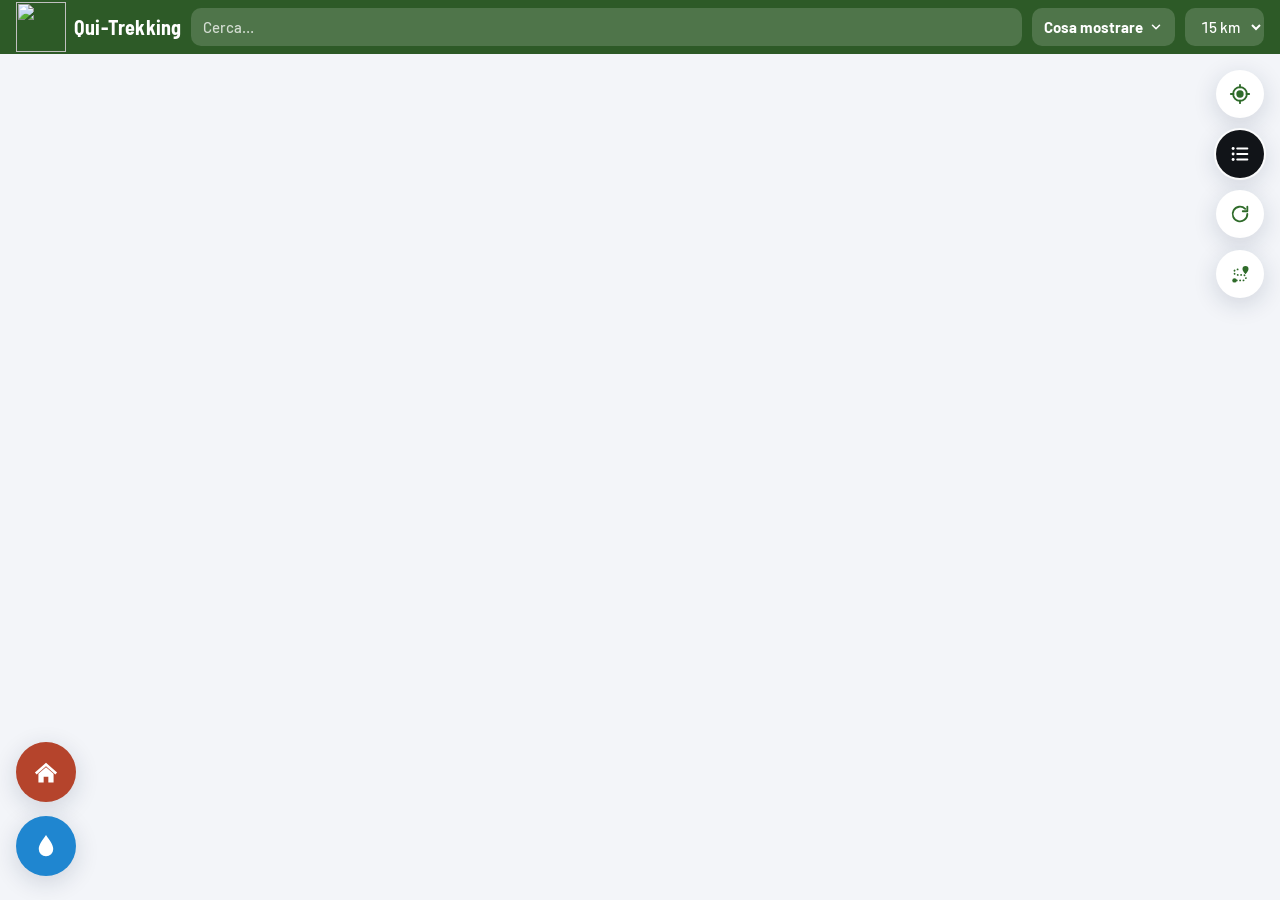
==== index.html @ b3b7e870 "Lettura vocale: sceglie da sola la voce italiana più naturale installata Ordine: Premium, Natural/Ne" ====
<!doctype html>
<html lang="it">
<head>
  <meta charset="utf-8">
  <meta name="viewport" content="width=device-width, initial-scale=1, viewport-fit=cover">
  <title>Qui-Trekking</title>
  <meta name="description" content="Sentieri CAI con difficoltà, lunghezza e dislivello, rifugi, bivacchi e fontanelle vicino a te, da OpenStreetMap">
  <meta name="theme-color" content="#2d5a27">
  <link rel="manifest" href="manifest.webmanifest">
  <link rel="icon" href="favicon-64.png" type="image/png">
  <link rel="apple-touch-icon" href="apple-touch-icon.png">
  <meta name="apple-mobile-web-app-capable" content="yes">
  <meta name="mobile-web-app-capable" content="yes">
  <meta name="apple-mobile-web-app-title" content="Qui-Trekking">
  <meta name="apple-mobile-web-app-status-bar-style" content="default">
  <link rel="preconnect" href="https://fonts.googleapis.com">
  <link rel="preconnect" href="https://fonts.gstatic.com" crossorigin>
  <link rel="stylesheet" href="https://fonts.googleapis.com/css2?family=Barlow+Semi+Condensed:wght@600;700&family=Barlow:wght@400;500;600&display=swap">
  <link rel="stylesheet" href="https://unpkg.com/leaflet@1.9.4/dist/leaflet.css">
  <link rel="stylesheet" href="style.css?v=34">
</head>
<body>
  <div class="app">
    <header class="topbar">
      <div class="brand" aria-label="Qui-Trekking">
        <img class="logo" src="icon-192.png?v=8" alt="" width="50" height="50">
        <span class="brand-name">Qui-Trekking</span>
      </div>
      <form class="cerca" id="form-cerca" role="search">
        <label for="cerca-indirizzo" class="sr-only">Cerca un luogo</label>
        <input id="cerca-indirizzo" type="search" placeholder="Cerca…" autocomplete="off" enterkeyhint="search">
      </form>
      <div class="carb" id="cat-box">
        <button class="cat-btn" id="categoria" type="button" aria-haspopup="true" aria-expanded="false" aria-controls="cat-menu">
          <span class="sr-only">Cosa mostrare: </span><span id="categoria-testo">Cosa mostrare</span>
          <svg viewBox="0 0 24 24" width="14" height="14" aria-hidden="true"><path d="M6 9l6 6 6-6" fill="none" stroke="currentColor" stroke-width="2.6" stroke-linecap="round" stroke-linejoin="round"/></svg>
        </button>
        <div class="cat-menu" id="cat-menu" role="group" aria-label="Cosa mostrare: puoi sceglierne più di uno" hidden>
          <details class="cat-sez" id="sez-cai">
            <summary><span class="cat-sez-nome">Sentieri CAI <small>(segnati, per difficoltà)</small></span><span class="cat-conta" id="conta-cai"></span></summary>
            <div id="cat-sentieri"></div>
            <label class="cat-voce"><input type="checkbox" id="mostra-numeri"><span id="numeri-segno"></span><span>Numero dei sentieri sulla mappa</span></label>
          </details>
          <details class="cat-sez" id="sez-noncai">
            <summary><span class="cat-sez-nome">Sentieri NON CAI <small>(su OpenStreetMap, senza segnavia)</small></span><span class="cat-conta" id="conta-noncai"></span></summary>
            <div id="cat-noncai"></div>
            <p class="cat-nota">Si vedono da vicino (zoom 13 o più). Se li scegli, anche il percorso a piedi può passarci.</p>
          </details>
          <details class="cat-sez" id="sez-punti">
            <summary><span class="cat-sez-nome">Punti</span><span class="cat-conta" id="conta-punti"></span></summary>
            <div id="cat-voci"></div>
          </details>
          <button class="cat-ok" id="cat-ok" type="button">Fatto</button>
        </div>
      </div>
      <label class="raggio">
        <span class="sr-only">Raggio</span>
        <select id="raggio">
          <option value="2000">2 km</option>
          <option value="5000">5 km</option>
          <option value="10000">10 km</option>
          <option value="15000" selected>15 km</option>
          <option value="25000">25 km</option>
        </select>
      </label>
    </header>

    <main class="corpo">
      <div id="mappa" class="mappa" role="application" aria-label="Mappa dei sentieri, rifugi e fontanelle"></div>

      <div class="guida-rotta" id="guida-rotta" role="status" aria-live="polite" hidden>
        <div class="gr-bussola" aria-hidden="true">
          <span class="gr-nord">N</span>
          <svg id="guida-freccia" class="gr-freccia" viewBox="0 0 24 24" width="40" height="40"><path d="M12 2 19 20 12 16 5 20Z" fill="currentColor"/></svg>
        </div>
        <div class="gr-testi">
          <b id="guida-velocita">– km/h</b>
          <span id="guida-testo"></span>
        </div>
        <button type="button" class="gr-esci" id="guida-esci" aria-label="Esci dalla navigazione"><svg viewBox="0 0 24 24" width="20" height="20" aria-hidden="true"><path d="M6 6l12 12M18 6L6 18" stroke="currentColor" stroke-width="2.6" stroke-linecap="round"/></svg></button>
      </div>

      <div class="fab-col">
        <button class="fab" id="btn-centra" type="button" title="Torna alla mia posizione" aria-label="Torna alla mia posizione">
          <svg viewBox="0 0 24 24" width="22" height="22" aria-hidden="true"><circle cx="12" cy="12" r="4" fill="currentColor"/><path d="M12 2v3M12 19v3M2 12h3M19 12h3" stroke="currentColor" stroke-width="2" stroke-linecap="round"/><circle cx="12" cy="12" r="7.5" fill="none" stroke="currentColor" stroke-width="2"/></svg>
        </button>
        <button class="fab fab-nero" id="btn-elenco" type="button" title="Elenco dei sentieri e dei punti vicini" aria-label="Apri l'elenco dei sentieri e dei punti vicini" aria-controls="pannello" aria-expanded="false">
          <svg viewBox="0 0 24 24" width="22" height="22" aria-hidden="true"><path d="M9 6h11M9 12h11M9 18h11" stroke="currentColor" stroke-width="2.2" stroke-linecap="round"/><circle cx="4.5" cy="6" r="1.6" fill="currentColor"/><circle cx="4.5" cy="12" r="1.6" fill="currentColor"/><circle cx="4.5" cy="18" r="1.6" fill="currentColor"/></svg>
          <span class="badge" id="badge-elenco" hidden></span>
        </button>
        <button class="fab" id="btn-aggiorna" type="button" title="Aggiorna" aria-label="Aggiorna i dati">
          <svg viewBox="0 0 24 24" width="22" height="22" aria-hidden="true"><path d="M20 12a8 8 0 1 1-2.34-5.66M20 4v5h-5" fill="none" stroke="currentColor" stroke-width="2" stroke-linecap="round" stroke-linejoin="round"/></svg>
        </button>
        <button class="fab" id="btn-percorso" type="button" title="Percorso a piedi da A a B" aria-label="Percorso a piedi da A a B" aria-controls="percorso" aria-expanded="false" aria-pressed="false">
          <svg viewBox="0 0 24 24" width="22" height="22" aria-hidden="true"><circle cx="6" cy="19" r="2.4" fill="currentColor"/><path d="M18 3.2a3.3 3.3 0 0 0-3.3 3.3c0 2.4 3.3 5.6 3.3 5.6s3.3-3.2 3.3-5.6A3.3 3.3 0 0 0 18 3.2Z" fill="currentColor"/><path d="M8.4 19h7.1a3 3 0 0 0 0-6H8.5a3 3 0 0 1 0-6H12" fill="none" stroke="currentColor" stroke-width="2" stroke-linecap="round" stroke-dasharray="0.1 3.6"/></svg>
        </button>
      </div>

      <div class="percorso-barra" id="percorso-barra" hidden>
        <button class="percorso-testo" id="percorso-testo" type="button" aria-label="Modifica il percorso"></button>
        <button class="percorso-esci" id="btn-esci-percorso" type="button" aria-label="Chiudi il percorso a piedi">
          <svg viewBox="0 0 24 24" width="18" height="18" aria-hidden="true"><path d="M6 6l12 12M18 6L6 18" stroke="currentColor" stroke-width="2.4" stroke-linecap="round"/></svg>
        </button>
      </div>

      <form class="percorso" id="percorso" aria-labelledby="percorso-titolo" hidden>
        <div class="percorso-testa">
          <h2 id="percorso-titolo">Percorso a piedi</h2>
          <button class="chiudi" id="btn-chiudi-form-percorso" type="button" aria-label="Chiudi">
            <svg viewBox="0 0 24 24" width="20" height="20" aria-hidden="true"><path d="M6 6l12 12M18 6L6 18" stroke="currentColor" stroke-width="2.2" stroke-linecap="round"/></svg>
          </button>
        </div>
        <div class="percorso-campi">
          <div class="percorso-righe">
            <div class="campo"><span class="perc-pin da">A</span>
              <label class="sr-only" for="perc-da">Partenza</label>
              <input id="perc-da" type="search" placeholder="La mia posizione" autocomplete="off" enterkeyhint="next">
              <button class="perc-mappa" type="button" data-campo="perc-da" title="Scegli la partenza sulla mappa" aria-label="Scegli la partenza sulla mappa"><svg viewBox="0 0 24 24" width="20" height="20" aria-hidden="true"><path d="M12 2.5a6.5 6.5 0 0 0-6.5 6.5c0 4.8 6.5 12.5 6.5 12.5s6.5-7.7 6.5-12.5A6.5 6.5 0 0 0 12 2.5Z" fill="none" stroke="currentColor" stroke-width="2"/><circle cx="12" cy="9" r="2.4" fill="currentColor"/></svg></button>
            </div>
            <div class="campo"><span class="perc-pin a">B</span>
              <label class="sr-only" for="perc-a">Arrivo</label>
              <input id="perc-a" type="search" placeholder="Arrivo: rifugio, cima, paese…" autocomplete="off" enterkeyhint="go">
              <button class="perc-mappa" type="button" data-campo="perc-a" title="Scegli l'arrivo sulla mappa" aria-label="Scegli l'arrivo sulla mappa"><svg viewBox="0 0 24 24" width="20" height="20" aria-hidden="true"><path d="M12 2.5a6.5 6.5 0 0 0-6.5 6.5c0 4.8 6.5 12.5 6.5 12.5s6.5-7.7 6.5-12.5A6.5 6.5 0 0 0 12 2.5Z" fill="none" stroke="currentColor" stroke-width="2"/><circle cx="12" cy="9" r="2.4" fill="currentColor"/></svg></button>
            </div>
          </div>
          <button class="perc-inverti" id="btn-perc-inverti" type="button" title="Scambia partenza e arrivo" aria-label="Scambia partenza e arrivo">
            <svg viewBox="0 0 24 24" width="20" height="20" aria-hidden="true"><path d="M8 4v15M8 4 4.5 7.5M8 4l3.5 3.5M16 20V5M16 20l-3.5-3.5M16 20l3.5-3.5" fill="none" stroke="currentColor" stroke-width="2" stroke-linecap="round" stroke-linejoin="round"/></svg>
          </button>
        </div>
        <div class="percorso-opz">
          <label>Percorso
            <select id="perc-profilo">
              <option value="hiking-mountain" selected>Sui sentieri scelti</option>
              <option value="shortest">Il più corto</option>
            </select>
          </label>
        </div>
        <p class="perc-errore" id="perc-errore" role="alert" hidden></p>
        <button class="btn-perc-vai" id="btn-perc-vai" type="submit">Calcola il percorso</button>
        <p class="perc-nota">Preferisce i sentieri CAI; quelli NON CAI valgono uguale solo se li hai accesi in «Cosa mostrare». Calcolato da BRouter con i dati di OpenStreetMap: prima di partire controlla che sia adatto a te.</p>
      </form>

      <div class="percorso-info" id="percorso-info" hidden>
        <div class="pi-testa">
          <div class="pi-num" id="pi-num"></div>
          <button class="pi-chiudi" id="btn-pi-chiudi" type="button" aria-label="Chiudi il riquadro del percorso (il percorso resta sulla mappa)">
            <svg viewBox="0 0 24 24" width="20" height="20" aria-hidden="true"><path d="M6 6l12 12M18 6L6 18" stroke="currentColor" stroke-width="2.4" stroke-linecap="round"/></svg>
          </button>
        </div>
        <div class="pi-profilo" id="pi-profilo" role="img" aria-label="Profilo altimetrico del percorso"></div>
        <div class="pi-fondo" id="pi-fondo"></div>
        <div class="pi-sotto">
          <button class="pi-gpx" id="btn-perc-gpx" type="button">Salva GPX</button>
        </div>
      </div>

      <div class="fab-azioni">
        <button class="fab fab-rifugio" id="btn-rifugio" type="button" title="Il rifugio più vicino" aria-label="Mostra il rifugio più vicino, aperto se possibile">
          <svg viewBox="0 0 24 24" width="28" height="28" aria-hidden="true"><path d="M2.5 12.5 12 4l9.5 8.5-1.5 1.6L12 7 4 14.1Z" fill="currentColor"/><path d="M5.5 13.5 12 8l6.5 5.5V21h-4.5v-5h-4v5H5.5Z" fill="currentColor"/></svg>
        </button>
        <button class="fab fab-acqua" id="btn-acqua" type="button" title="La fontanella più vicina" aria-label="Mostra la fontanella più vicina">
          <svg viewBox="0 0 24 24" width="28" height="28" aria-hidden="true"><path d="M12 2.5C9 7 5.8 10.6 5.8 14.6a6.2 6.2 0 0 0 12.4 0C18.2 10.6 15 7 12 2.5Z" fill="currentColor"/></svg>
        </button>
      </div>
    </main>

    <section class="pannello" id="pannello" aria-label="Sentieri e punti vicini" hidden>
      <header class="pannello-testa">
        <h2>Qui-Trekking</h2>
        <a class="condividi" id="btn-condividi" href="https://wa.me/" target="_blank" rel="noopener" aria-label="Condividi l'app con un amico su WhatsApp">
          <svg viewBox="0 0 24 24" width="20" height="20" aria-hidden="true"><path d="M12 3a9 9 0 0 0-7.8 13.5L3 21l4.6-1.2A9 9 0 1 0 12 3Z" fill="none" stroke="currentColor" stroke-width="2" stroke-linejoin="round"/><path d="M8.6 8.4c.2-.5.5-.5.8-.5h.5c.2 0 .4 0 .5.4l.7 1.6c.1.2 0 .4-.1.6l-.5.6c-.1.1-.2.3 0 .5.6 1 1.4 1.8 2.4 2.4.2.1.4.1.5 0l.6-.7c.2-.2.4-.2.6-.1l1.6.7c.3.1.4.3.4.5v.5c0 .3-.1.7-.6.9-.5.3-1.4.5-2.6.1a9 9 0 0 1-4.6-4.3c-.6-1.2-.4-2.2-.2-2.7Z" fill="currentColor"/></svg>
          <span class="condividi-testo">Condividi</span>
        </a>
        <button class="btn-help" id="btn-guida" type="button" aria-label="Apri la guida all'app" aria-controls="guida" aria-expanded="false">HELP</button>
        <button class="chiudi" id="btn-chiudi" type="button" aria-label="Chiudi l'elenco e torna alla mappa">
          <svg viewBox="0 0 24 24" width="22" height="22" aria-hidden="true"><path d="M6 6l12 12M18 6L6 18" stroke="currentColor" stroke-width="2.2" stroke-linecap="round"/></svg>
        </button>
      </header>

      <div class="pannello-corpo">
        <div class="stato" id="stato" role="status" aria-live="polite">Cerco la tua posizione…</div>

        <a class="emergenza" href="tel:112">Emergenza in montagna? <b>Chiama il 112</b> (soccorso alpino)</a>

        <button class="btn-installa" id="btn-installa" type="button" hidden>
          <img src="icon-192.png?v=8" alt="" width="36" height="36">
          <span><b>Installa l'app</b><small>Metti l'icona di Qui-Trekking sulla schermata Home</small></span>
        </button>

        <section class="salvati" id="salvati" aria-labelledby="salvati-titolo" hidden>
          <h3 id="salvati-titolo">Salvati per l'uso senza rete</h3>
          <ol class="lista" id="lista-salvati"></ol>
        </section>

        <label class="auto" for="auto-refresh">
          <span>AUTO-REFRESH</span>
          <span class="occhio" id="occhio" hidden title="Schermo sempre acceso"><svg viewBox="0 0 24 24" width="22" height="22" aria-hidden="true"><path d="M2 12s3.6-6.5 10-6.5S22 12 22 12s-3.6 6.5-10 6.5S2 12 2 12Z" fill="none" stroke="currentColor" stroke-width="2" stroke-linejoin="round"/><circle cx="12" cy="12" r="3.2" fill="currentColor"/></svg></span>
          <select id="auto-refresh">
            <option value="0" selected>0 · spento</option>
            <option value="30">30 s</option>
            <option value="60">60 s</option>
            <option value="120">120 s</option>
          </select>
        </label>

        <label class="auto" for="suoni">
          <span>SUONI</span>
          <select id="suoni">
            <option value="1" selected>Attivi</option>
            <option value="0">Spenti</option>
          </select>
        </label>

        <label class="auto" for="sfondo">
          <span>MAPPA</span>
          <select id="sfondo">
            <option value="topo" selected>Topografica</option>
            <option value="stradale">Stradale</option>
            <option value="grande">Stradale, nomi grandi</option>
            <option value="satellite">Satellite</option>
          </select>
        </label>

        <label class="auto" for="lettura" id="riga-lettura">
          <span>LETTURA VOCALE</span>
          <select id="lettura">
            <option value="1">Attiva</option>
            <option value="0" selected>Spenta</option>
          </select>
        </label>

        <div class="sommario" id="sommario">
          <div class="kpi kpi-osm"><b id="k-n">–</b><span>sentieri<br>nel raggio</span></div>
          <div class="kpi kpi-rif"><b id="k-rif">–</b><span>rifugi e<br>bivacchi</span></div>
          <div class="kpi kpi-acqua"><b id="k-acqua">–</b><span>fontanella<br>più vicina</span></div>
        </div>

        <div class="filtri" role="group" aria-label="Ordine e filtri">
          <button class="chip ordine" type="button" data-ordine="distanza" aria-pressed="true">Per distanza</button>
          <button class="chip ordine" type="button" data-ordine="nome" aria-pressed="false">Per nome</button>
          <button class="chip ordine" type="button" data-ordine="lunghezza" aria-pressed="false">Per lunghezza</button>
          <span class="sep" aria-hidden="true"></span>
          <button class="chip filtro" type="button" data-filtro="cai" aria-pressed="false">Solo sentieri CAI</button>
          <button class="chip filtro" type="button" data-filtro="aperti" aria-pressed="false">Rifugi aperti ora</button>
        </div>

        <ol class="lista" id="lista"></ol>

        <footer class="fonti">
          Dati: © <a href="https://www.openstreetmap.org/copyright" target="_blank" rel="noopener">OpenStreetMap</a> e chi contribuisce
          (licenza ODbL); mappa topografica © <a href="https://opentopomap.org" target="_blank" rel="noopener">OpenTopoMap</a> (CC-BY-SA);
          quote del terreno da <a href="https://open-meteo.com" target="_blank" rel="noopener">Open-Meteo</a> (Copernicus DEM);
          percorso a piedi da A a B con <a href="https://brouter.de" target="_blank" rel="noopener">BRouter</a>;
          percorribilità e tempi dal <a href="https://osm2cai.cai.it" target="_blank" rel="noopener">Catasto sentieri CAI</a> (OSM2CAI);
          in Sardegna anche i sentieri di <a href="https://www.sardegnasentieri.it" target="_blank" rel="noopener">Sardegna Sentieri</a>
          © Agenzia Forestas (<a href="https://www.sardegnasentieri.it/pagina-base/note-legali" target="_blank" rel="noopener">CC BY-NC-SA</a>).
          Le informazioni sono inserite da volontari e possono essere incomplete o non aggiornate: prima di partire controlla
          meteo, stato dei sentieri e apertura dei rifugi. Se trovi un errore puoi correggerlo su OpenStreetMap.
        </footer>
        <p class="versione" id="elenco-versione"></p>
      </div>
    </section>

    <section class="pannello scheda" id="scheda" aria-labelledby="scheda-titolo" hidden>
      <header class="pannello-testa">
        <h2 id="scheda-titolo">Scheda</h2>
        <button class="chiudi" id="btn-chiudi-scheda" type="button" aria-label="Chiudi la scheda e torna alla mappa">
          <svg viewBox="0 0 24 24" width="22" height="22" aria-hidden="true"><path d="M6 6l12 12M18 6L6 18" stroke="currentColor" stroke-width="2.2" stroke-linecap="round"/></svg>
        </button>
      </header>
      <div class="pannello-corpo scheda-corpo" id="scheda-contenuto"></div>
    </section>

    <section class="pannello guida" id="guida" aria-label="Guida all'app" hidden>
      <header class="pannello-testa">
        <h2>Guida</h2>
        <button class="chiudi" id="btn-chiudi-guida" type="button" aria-label="Chiudi la guida e torna alla mappa">
          <svg viewBox="0 0 24 24" width="22" height="22" aria-hidden="true"><path d="M6 6l12 12M18 6L6 18" stroke="currentColor" stroke-width="2.2" stroke-linecap="round"/></svg>
        </button>
      </header>

      <div class="pannello-corpo guida-corpo">
        <p class="g-intro"><b>Qui-Trekking</b> ti mostra i sentieri vicino a te, colorati secondo la difficoltà CAI, con numero, segnavia,
          lunghezza e dislivello, e poi rifugi, bivacchi e fontanelle. I dati vengono da OpenStreetMap, la mappa libera fatta da volontari.</p>
        <p class="g-avviso">In emergenza chiama il <a href="tel:112">112</a>: attiva il Soccorso alpino. Prima di partire controlla meteo e stato del sentiero.</p>
        <p class="g-versione" id="guida-versione"></p>

        <nav class="g-indice" aria-label="Argomenti">
          <a href="#g-difficolta">Difficoltà</a><a href="#g-mappa">Segnaposto</a><a href="#g-pulsanti">Pulsanti</a>
          <a href="#g-percorso">Percorso a piedi</a><a href="#g-elenco">Elenco e impostazioni</a><a href="#g-dati">I dati</a><a href="#g-consigli">Consigli</a>
        </nav>

        <section id="g-difficolta">
          <h3>Sentieri e difficoltà</h3>
          <p>Ogni sentiero è una linea colorata secondo la scala di difficoltà del CAI. Ingrandendo la mappa compare il
            <b>segnavia</b> con il numero del sentiero, come quello dipinto su sassi e alberi.</p>
          <ul class="g-lista" id="g-diff"></ul>
          <p>Tocca la linea o il segnavia: il sentiero si evidenzia e compare un fumetto con il segnavia e il nome. Tocca un punto vuoto
            della mappa per chiuderlo. Tocca il fumetto per aprire la <b>scheda del sentiero</b>, una pagina a tutto schermo: difficoltà, lunghezza,
            dislivello in salita e in discesa, quota minima e massima, tempo di percorrenza, partenza e arrivo, e i <b>bar e ristoranti</b> a meno di 300 metri dal tracciato (con la distanza). Intanto la mappa
            inquadra il <b>sentiero intero</b> e lo evidenzia: chiudendo la scheda (X o <b>Cammina sul sentiero</b>) lo trovi lì.
            Con il sentiero scelto, in alto a sinistra compaiono la tua <b>velocità</b> e una <b>freccia</b>
            (il nord è in alto, come sulla mappa): se sei lontano dal sentiero la freccia punta al suo punto più vicino, che una
            linea tratteggiata collega a te sulla mappa; quando ci sei sopra punta lungo il sentiero, nel senso in cui cammini.
            Il riquadro e il sentiero evidenziato restano finché non tocchi <b>Esci</b> nel riquadro stesso.
            <b>In auto al sentiero</b> apre il navigatore verso l'estremità del sentiero più vicina a te.</p>
          <p><b>Street View agli estremi</b>: due pulsanti aprono Google Maps con la foto sferica più vicina a ciascuna estremità
            del sentiero, da girare col dito. In montagna spesso non c'è la macchina di Google: si vede la foto sferica di un escursionista
            o quella della strada più vicina.</p>
          <p><b>Salva per l'uso senza rete</b>: prima di partire, con la connessione, salva sul telefono uno o più sentieri.
            L'app tiene la traccia, i numeri, il dislivello, i dati del CAI e la <b>mappa topografica</b> intorno al percorso.
            Senza campo li trovi in alto nella pagina <b>Elenco</b>: toccane uno e poi <b>Cammina sul sentiero</b>, la freccia e la
            distanza funzionano con il solo GPS. Per toglierlo, nella sua scheda tocca <b>Togli dai salvati</b>.
            Senza rete usa la mappa <b>Topografica</b>: le altre non sono salvate. Su iPhone conviene installare l'app sulla schermata Home,
            altrimenti Safari può cancellare i dati salvati dopo qualche settimana senza usarla.</p>
          <p><b>Scarica il percorso</b> (tocca il pulsante per aprire il riquadro): scegli il formato (GPX va bene quasi ovunque; KML per Google Earth; GeoJSON per i programmi
            di mappe) e la direzione, poi tocca <b>Salva il file</b>: finisce nei Download dell'app File. Da lì toccalo (o tienilo premuto,
            Condividi) e scegli l'app di navigazione, per esempio OsmAnd. In OsmAnd la traccia finisce in I miei luoghi → Tracce. Il tracciato intero viene da Waymarked Trails; se non risponde,
            il file usa la traccia dell'app, semplificata.</p>
          <p><b>Invia Sentiero con WhatsApp</b> manda un link: chi lo apre vede Qui-Trekking con la stessa mappa, lo stesso raggio,
            le stesse scelte di cosa mostrare e la scheda dello stesso sentiero.</p>
          <p>Il <b>dislivello</b> e il <b>tempo</b> sono quelli scritti su OpenStreetMap; quando mancano l'app li calcola
            dalle quote del terreno (indicati come <i>stima</i>). Il tempo stimato è per un escursionista medio, senza soste.
            Se il sentiero è nel Catasto sentieri del CAI si mostrano i <b>tempi CAI</b>, all'andata e al ritorno.</p>
          <p>La <b>percorribilità</b> viene dal Catasto sentieri del CAI: nella scheda c'è un riquadro verde (percorribile),
            arancione (percorribile in parte) o rosso (non percorribile), con la nota e la data della segnalazione.
            Sulla mappa i sentieri non percorribili o interrotti hanno un <span class="avviso-cai cai-no" style="display:inline-grid;vertical-align:middle;width:18px;height:18px;font-size:12px">!</span>.
            Le segnalazioni possono non essere aggiornate: prima di partire informati sul posto.</p>
        </section>

        <section id="g-mappa">
          <h3>I segnaposto sulla mappa</h3>
          <ul class="g-lista" id="g-legenda"></ul>
          <ul class="g-lista">
            <li><span class="g-segno"><span class="mk tipo-R aperto"><svg viewBox="0 0 24 24" width="17" height="17" aria-hidden="true"><path d="M2.5 12.5 12 4l9.5 8.5-1.5 1.6L12 7 4 14.1Z" fill="currentColor"/><path d="M5.5 13.5 12 8l6.5 5.5V21h-4.5v-5h-4v5H5.5Z" fill="currentColor"/></svg></span></span><div><b>Pallino verde</b>: rifugio aperto adesso (o in questa stagione), secondo gli orari su OpenStreetMap.</div></li>
            <li><span class="g-segno"><span class="mk tipo-R chiuso"><svg viewBox="0 0 24 24" width="17" height="17" aria-hidden="true"><path d="M2.5 12.5 12 4l9.5 8.5-1.5 1.6L12 7 4 14.1Z" fill="currentColor"/><path d="M5.5 13.5 12 8l6.5 5.5V21h-4.5v-5h-4v5H5.5Z" fill="currentColor"/></svg></span></span><div><b>Più chiaro, con pallino rosso</b>: chiuso adesso.</div></li>
            <li><span class="g-segno"><span class="io"></span></span><div><b>Punto azzurro</b>: sei tu. Il <b>cono azzurro</b> mostra dove è rivolto il telefono (su iPhone tocca il pulsante della posizione e consenti <i>Movimento e orientamento</i>). Il <b>cerchio tratteggiato</b> è il raggio di ricerca.</div></li>
          </ul>
          <p>Tocca un segnaposto per aprire la sua <b>scheda</b>: nome, quota, gestore, posti letto, orari, telefono, sito e distanza.
            Nella scheda di una <b>fontanella</b> o di una <b>sorgente</b> puoi scattare una foto: resta salvata solo sul tuo telefono.</p>
        </section>

        <section id="g-pulsanti">
          <h3>I pulsanti</h3>
          <ul class="g-lista">
            <li><span class="g-segno"><span class="g-barra">Cerca un luogo…</span></span><div><b>Cerca</b>: scrivi un paese, una valle o un rifugio per vedere i sentieri lì invece che intorno a te.</div></li>
            <li><span class="g-segno"><span class="g-barra corto">6 tipi</span></span><div><b>Cosa mostrare</b>: tre sezioni che si aprono toccandole. <b>Sentieri CAI</b>: le difficoltà e il numero sulla mappa; <b>Sentieri NON CAI</b>: sentieri e sterrate di OpenStreetMap senza segnavia, tratteggiati, che si vedono da vicino (all'inizio spenti); <b>Punti</b>. Spunta quello che vuoi vedere, anche più di uno insieme. All'inizio sono scelti tutti tranne le <b>fontanelle</b>, le <b>sorgenti</b> (che spesso non sono potabili), i <b>bar e ristoranti</b> (solo quelli a meno di 300 metri da un sentiero) e le <b>funivie e seggiovie</b>. Sotto le difficoltà c'è <b>Numero dei sentieri sulla mappa</b>: toglilo dove i sentieri sono così fitti che i numeri coprono la mappa.</div></li>
            <li><span class="g-segno"><span class="g-barra corto">15 km</span></span><div><b>Raggio</b>: quanto lontano cercare, da 2 a 25 km (di solito 15). Con un raggio grande in montagna i sentieri sono tanti e lo scaricamento è più lento.</div></li>
            <li><span class="g-segno"><span class="g-fab"><svg viewBox="0 0 24 24" width="20" height="20" aria-hidden="true"><circle cx="12" cy="12" r="4" fill="currentColor"/><path d="M12 2v3M12 19v3M2 12h3M19 12h3" stroke="currentColor" stroke-width="2" stroke-linecap="round"/><circle cx="12" cy="12" r="7.5" fill="none" stroke="currentColor" stroke-width="2"/></svg></span></span><div><b>Posizione</b>: riporta la mappa su di te e la fa seguire mentre ti sposti. All'avvio l'app riparte dall'ultima zona che guardavi: tocca qui per tornare dove sei.</div></li>
            <li><span class="g-segno"><span class="g-fab nero"><svg viewBox="0 0 24 24" width="20" height="20" aria-hidden="true"><path d="M9 6h11M9 12h11M9 18h11" stroke="currentColor" stroke-width="2.2" stroke-linecap="round"/><circle cx="4.5" cy="6" r="1.6" fill="currentColor"/><circle cx="4.5" cy="12" r="1.6" fill="currentColor"/><circle cx="4.5" cy="18" r="1.6" fill="currentColor"/></svg></span></span><div><b>Elenco</b>: apre la pagina con tutti i sentieri e i punti vicini e le impostazioni.</div></li>
            <li><span class="g-segno"><span class="g-fab"><svg viewBox="0 0 24 24" width="20" height="20" aria-hidden="true"><path d="M20 12a8 8 0 1 1-2.34-5.66M20 4v5h-5" fill="none" stroke="currentColor" stroke-width="2" stroke-linecap="round" stroke-linejoin="round"/></svg></span></span><div><b>Aggiorna</b>: riscarica subito i dati da OpenStreetMap.</div></li>
            <li><span class="g-segno"><span class="g-fab"><svg viewBox="0 0 24 24" width="20" height="20" aria-hidden="true"><circle cx="6" cy="19" r="2.4" fill="currentColor"/><path d="M18 3.2a3.3 3.3 0 0 0-3.3 3.3c0 2.4 3.3 5.6 3.3 5.6s3.3-3.2 3.3-5.6A3.3 3.3 0 0 0 18 3.2Z" fill="currentColor"/><path d="M8.4 19h7.1a3 3 0 0 0 0-6H8.5a3 3 0 0 1 0-6H12" fill="none" stroke="currentColor" stroke-width="2" stroke-linecap="round" stroke-dasharray="0.1 3.6"/></svg></span></span><div><b>Percorso a piedi</b>: il percorso sui sentieri da A a B, con il profilo altimetrico (vedi <i>Percorso a piedi</i>).</div></li>
            <li><span class="g-segno"><span class="btn-help g-help">HELP</span></span><div><b>HELP</b> (in alto nella pagina Elenco, accanto alla X): apre questa pagina.</div></li>
            <li><span class="g-segno"><span class="g-fab rifugio"><svg viewBox="0 0 24 24" width="20" height="20" aria-hidden="true"><path d="M2.5 12.5 12 4l9.5 8.5-1.5 1.6L12 7 4 14.1Z" fill="currentColor"/><path d="M5.5 13.5 12 8l6.5 5.5V21h-4.5v-5h-4v5H5.5Z" fill="currentColor"/></svg></span></span><div><b>Rifugio</b>: porta la mappa sul rifugio più vicino aperto; se nessuno risulta aperto, sul più vicino.</div></li>
            <li><span class="g-segno"><span class="g-fab acqua"><svg viewBox="0 0 24 24" width="20" height="20" aria-hidden="true"><path d="M12 2.5C9 7 5.8 10.6 5.8 14.6a6.2 6.2 0 0 0 12.4 0C18.2 10.6 15 7 12 2.5Z" fill="currentColor"/></svg></span></span><div><b>Fontanella</b>: porta la mappa sulla fontanella di acqua potabile più vicina.</div></li>
          </ul>
          <p>Per ingrandire o rimpicciolire la mappa usa due dita.</p>
        </section>

        <section id="g-percorso">
          <h3>Percorso a piedi da A a B</h3>
          <p>Tocca il pulsante <b>Percorso</b> (a destra, sotto Aggiorna) e scrivi da dove parti e dove vuoi arrivare: un paese, un rifugio,
            una cima, un indirizzo, oppure le coordinate. Se lasci vuota la partenza si parte dalla tua posizione. Con il pulsante
            <b>segnaposto</b> accanto a ogni casella scegli il punto toccando la mappa. Nella scheda di un rifugio, bivacco o altro punto,
            <b>A piedi fin qui</b> lo mette come arrivo.</p>
          <ul class="g-lista">
            <li><b>Sui sentieri scelti</b>: con i <b>sentieri NON CAI</b> spenti in <i>Cosa mostrare</i>, il percorso sta il più possibile sui <b>sentieri CAI</b> (quelli colorati sulla mappa), anche se così è più lungo; usa sentieri senza segnavia o strade solo dove non c'è altro modo. Con i NON CAI accesi, sentieri segnati e non segnati valgono uguale. Le difficoltà scelte non contano per il percorso. <b>Il più corto</b> sceglie la strada più breve, di qualunque tipo.</li>
            <li>Sulla mappa il percorso è una linea <b style="color:#d61f8c">fucsia</b> con <b>A</b> (partenza) e <b>B</b> (arrivo).</li>
            <li>In basso un riquadro dice lunghezza, salita, discesa, tempo stimato e quota minima e massima; sotto c'è il <b>profilo altimetrico</b>:
              tocca o trascina il dito sul profilo e un pallino ti mostra quel punto sulla mappa, con distanza dalla partenza e quota.</li>
            <li>Sotto il profilo ci sono i <b>sentieri usati</b>, nell'ordine, con il segnavia e i chilometri: toccane uno per aprire la sua scheda. Un riquadro giallo <b>⚠</b> avvisa quanti chilometri sono su <b>sentieri NON CAI</b>, senza segnavia: possono essere poco tracciati o chiusi.
              <b>Salva GPX</b> salva il percorso come file per un'altra app di navigazione.</li>
            <li>La freccia in alto a sinistra ti guida lungo il percorso, come su un sentiero. La barra in alto riassume il percorso: toccala per cambiarlo;
              la <b>X</b> (o <b>Esci</b> nel riquadro della freccia) chiude il percorso.</li>
          </ul>
          <p>Il percorso è calcolato da <b>BRouter</b>, un servizio gratuito che usa le mappe di OpenStreetMap; le quote sono quelle del modello del terreno.
            Il tempo è una stima per un escursionista medio, senza soste. Il percorso può passare su sentieri difficili o chiusi:
            prima di partire guarda la difficoltà dei sentieri sulla mappa e informati sul posto.</p>
        </section>

        <section id="g-elenco">
          <h3>La pagina Elenco e le impostazioni</h3>
          <p>In alto una riga dice cosa sta facendo l'app e quando sono stati scaricati i dati.</p>
          <dl class="g-def">
            <dt>AUTO-REFRESH</dt>
            <dd>Ogni 30, 60 o 120 secondi l'app torna sulla tua posizione e ricalcola sentieri e punti vicini. <b>0</b> la spegne: a ogni avvio è spenta, così l'app riparte dall'<b>ultima posizione</b> guardata; tocca il pulsante della posizione per tornare su di te.
              Finché è attivo, il telefono non va in standby e lo schermo resta acceso (al centro della riga compare l'<b>occhio verde</b>).</dd>
            <dt>SUONI</dt>
            <dd>Un <b>bing</b> a ogni aggiornamento; <b>due note che scendono</b> se i dati non si possono scaricare.</dd>
            <dt>MAPPA</dt>
            <dd><b>Topografica</b> mostra curve di livello, cime e sentieri (OpenTopoMap); <b>Stradale</b> la cartina di OpenStreetMap, anche con i <b>nomi grandi</b>; <b>Satellite</b> le foto aeree.</dd>
            <dt>LETTURA VOCALE</dt>
            <dd>Quando tocchi un sentiero o un segnaposto, l'app legge ad alta voce nome, difficoltà, lunghezza e distanza. A ogni avvio è spenta. L'app usa da sola la voce italiana più naturale installata sul telefono. Per averne una migliore sull'iPhone vai in <b>Impostazioni › Accessibilità › Contenuto letto › Voci › Italiano</b>, tocca <b>Alice</b> o <b>Federica</b> e scarica la versione <b>Premium</b> (o <b>Migliorata</b>), poi chiudi e riapri l'app.</dd>
          </dl>
          <p>Sotto trovi quanti sentieri ci sono nel raggio, quanti rifugi e bivacchi e quanto dista la fontanella più vicina,
            poi l'<b>elenco</b> ordinato <b>per distanza</b>, <b>per nome</b> o <b>per lunghezza</b>. <b>Solo sentieri CAI</b> nasconde
            i sentieri non gestiti dal CAI; <b>Rifugi aperti ora</b> nasconde i punti che non risultano aperti. Tocca una riga per vederla sulla mappa.</p>
          <p>Le altre scelte restano memorizzate sul telefono.</p>
        </section>

        <section id="g-dati">
          <h3>Da dove vengono i dati</h3>
          <ul class="g-punti">
            <li>Sentieri, rifugi e fontanelle vengono da <b>OpenStreetMap</b>. In <b>Lombardia</b>, <b>Valle d'Aosta</b> e <b>Sardegna</b> (e 15 km oltre i confini)
              ogni lunedì il sito li scarica e li tiene pronti: lì l'app è veloce e non dipende dai server di OpenStreetMap.
              Fuori da queste regioni l'app li chiede ogni volta a OpenStreetMap, e può volerci più di un minuto.</li>
            <li>Percorribilità, tempi e dislivelli dei sentieri accatastati vengono dal <b>Catasto sentieri CAI</b>
              (<a href="https://osm2cai.cai.it" target="_blank" rel="noopener">OSM2CAI</a>), anche questi aggiornati ogni lunedì, per le stesse tre regioni.</li>
            <li>In <b>Sardegna</b>, dove su OpenStreetMap i sentieri sono pochi, si aggiungono quelli della Rete Escursionistica regionale
              che OpenStreetMap non ha ancora, dal catalogo <a href="https://www.sardegnasentieri.it" target="_blank" rel="noopener">Sardegna Sentieri</a>
              dell'Agenzia Forestas (licenza CC BY-NC-SA), con il loro stato («Percorribile», «In revisione»…) e i loro tempi.</li>
            <li>Gli ultimi dati scaricati restano sul telefono: se in montagna non c'è campo, l'app usa quelli.</li>
            <li>La <b>difficoltà</b> è quella indicata dal CAI (tag <i>cai_scale</i>); se manca si usa la scala svizzera convertita. Se non c'è nessuna delle due il sentiero è grigio.</li>
            <li>Il <b>segnavia</b> è quello descritto su OpenStreetMap (tag <i>osmc:symbol</i>); per i sentieri CAI senza descrizione si mostra il classico bianco e rosso.</li>
            <li>Le <b>quote</b> per il dislivello stimato vengono dal modello del terreno Copernicus (precisione di circa 30 metri, tramite Open-Meteo): il risultato è indicativo.</li>
            <li>Gli <b>orari dei rifugi</b> sono quelli inseriti dai volontari e spesso mancano: telefona prima, soprattutto per dormire.</li>
            <li>Se trovi un errore puoi correggerlo tu su openstreetmap.org.</li>
          </ul>
        </section>

        <section id="g-consigli">
          <h3>Consigli</h3>
          <ul class="g-punti">
            <li>In <b>emergenza</b> chiama il <b>112</b>. Se puoi, installa anche l'app <b>GeoResQ</b> del CAI e del Soccorso alpino.</li>
            <li>Scegli sentieri adatti alla tua preparazione e controlla il <b>meteo</b> prima di partire.</li>
            <li>Non bere l'acqua delle <b>sorgenti</b> se non è indicata come potabile.</li>
            <li>Metti l'icona sulla schermata Home: nella pagina Elenco tocca <b>Installa l'app</b> e segui i passaggi (su iPhone: in Safari <b>Condividi → Aggiungi alla schermata Home</b>).</li>
            <li>Apri l'app <b>prima di partire</b>, quando hai ancora campo, e tocca <b>Salva per l'uso senza rete</b> nella scheda dei sentieri che vuoi fare.</li>
            <li>Al primo avvio consenti l'accesso alla <b>posizione</b>. Tocca la mappa una volta per abilitare suoni e voce.</li>
            <li>Ti è utile? In alto nella pagina Elenco tocca il pulsante verde <b>Condividi</b>: si apre WhatsApp con un messaggio già scritto e il link all'app.</li>
            <li>Il numero di <b>versione</b>, nell'ultima riga della pagina Elenco, ti dice se hai l'ultimo aggiornamento.</li>
          </ul>
        </section>
      </div>
    </section>
  </div>

  <section class="installa" id="installa" role="dialog" aria-modal="false" aria-labelledby="installa-titolo" hidden>
    <div class="installa-testa">
      <img src="icon-192.png?v=8" alt="" width="52" height="52">
      <div>
        <h2 id="installa-titolo">Metti Qui-Trekking sul telefono</h2>
        <p>Con l'icona sulla schermata Home la apri con un tocco, come un'app, a tutto schermo e anche senza campo.</p>
      </div>
    </div>
    <div class="installa-corpo" id="installa-corpo"></div>
    <div class="installa-azioni">
      <button class="installa-dopo" id="installa-dopo" type="button">Più tardi</button>
      <button class="installa-ok" id="installa-ok" type="button">Installa</button>
    </div>
  </section>

  <div class="toast" id="toast" role="status" aria-live="polite" hidden></div>

  <script src="https://unpkg.com/leaflet@1.9.4/dist/leaflet.js"></script>
  <script src="config.js?v=38"></script>
  <script src="core.js?v=25"></script>
  <script src="app.js?v=38"></script>
  <script src="installa.js?v=20"></script>

  <!-- Statistiche d'uso anonime, senza cookie: https://trekking.goatcounter.com
       I dispositivi del team (segnati una volta aprendo l'app con ?gc_team=nome-dispositivo,
       tolti con ?gc_team=off) contano a parte su https://quivicino-team.goatcounter.com -->
  <script>
    (function () {
      var endpoint = "https://trekking.goatcounter.com/count";
      try {
        var q = new URLSearchParams(location.search).get("gc_team");
        if (q === "off") { localStorage.removeItem("gc_team"); alert("Questo dispositivo ora conta come un visitatore normale."); }
        else if (q) {
          q = q.toLowerCase().replace(/[^a-z0-9-]/g, "");
          if (q) { localStorage.setItem("gc_team", q); alert("Dispositivo segnato come \u201c" + q + "\u201d: le visite contano a parte."); }
        }
        var team = localStorage.getItem("gc_team");
        if (team) {
          endpoint = "https://quivicino-team.goatcounter.com/count";
          window.goatcounter = { path: function (p) { return "/" + team + p.split("?")[0]; } };
        }
      } catch (e) {}
      var s = document.createElement("script");
      s.async = true;
      s.src = "https://gc.zgo.at/count.js";
      s.setAttribute("data-goatcounter", endpoint);
      document.head.appendChild(s);
    })();
  </script>
</body>
</html>
---- style.css ----
/* Qui-Trekking – stesso aspetto di Qui-Pets e Distributori: mappa a tutto schermo con pulsanti tondi,
   l'elenco è una pagina a tutto schermo. Barra verde bosco, sentieri colorati per difficoltà. */
:root {
  --blu: #2f6b2a;
  --blu-scuro: #22521e;
  --libero: #15805a;
  --attenzione: #b87900;
  --pieno: #c23a2f;
  --osm: #5a6a86;
  --grigio: #7a8291;
  --bg: #f3f5f9;
  --superficie: #ffffff;
  --testo: #172033;
  --testo-2: #56627a;
  --bordo: #dce2ec;
  --ombra: 0 6px 24px rgba(20, 35, 70, .16);
  --font-display: "Barlow Semi Condensed", "Arial Narrow", system-ui, sans-serif;
  --font-body: "Barlow", system-ui, -apple-system, "Segoe UI", Roboto, sans-serif;
  --r: 14px;
  --su-colore: #ffffff;
  --barra: #2d5a27;
  /* colori dei tipi di punto */
  --t-R: #b5442c; --t-B: #7a5a3a; --t-W: #1f86d0; --t-S: #10a3a3; --t-C: #c2711a; --t-F: #34424f;
  /* difficoltà CAI dei sentieri */
  --d-T: #2fa84f; --d-E: #e0a000; --d-EE: #e2311d; --d-EEA: #1b1b1b; --d-EAI: #7b3fc4; --d-ND: #8a8f99;
  color-scheme: light;
}
@media (prefers-color-scheme: dark) {
  :root {
    --blu: #8fd27f;
    --blu-scuro: #74b964;
    --libero: #3fbf8a;
    --attenzione: #e3a82d;
    --pieno: #ec6a5f;
    --osm: #93a2bf;
    --grigio: #8e97a6;
    --bg: #0f1522;
    --superficie: #182132;
    --testo: #e8edf6;
    --testo-2: #9eabc2;
    --bordo: #2a3650;
    --ombra: 0 6px 24px rgba(0, 0, 0, .45);
    --su-colore: #0c1220;
    --barra: #1d3b19;
    color-scheme: dark;
  }
  .mappa:not(.satellite) .leaflet-tile-pane { filter: brightness(.72) contrast(1.1) saturate(.7); }
}

* { box-sizing: border-box; }
html, body { height: 100%; margin: 0; }
body {
  background: var(--bg);
  color: var(--testo);
  font: 15px/1.4 var(--font-body);
  -webkit-font-smoothing: antialiased;
}
[hidden] { display: none !important; }
.sr-only { position: absolute; width: 1px; height: 1px; overflow: hidden; clip: rect(0 0 0 0); white-space: nowrap; }
button { font: inherit; color: inherit; cursor: pointer; }
:focus-visible { outline: 3px solid var(--blu); outline-offset: 2px; }

.app { display: flex; flex-direction: column; height: 100%; }

/* ---- Barra superiore ---- */
.topbar {
  display: flex; align-items: center; gap: 10px;
  padding: calc(8px + env(safe-area-inset-top, 0px)) 16px 8px;
  background: var(--barra); color: #fff;
  z-index: 1000;
}
.brand { display: flex; align-items: center; gap: 8px; flex: none; }
/* Logo quadrato alto quanto tutta la barra (38 px di contenuto + 8 + 8 di margine) */
.logo { display: block; width: 50px; height: 50px; margin: -6px 0; }
.brand-name { font: 700 20px/1 var(--font-display); letter-spacing: .01em; }
.cerca { flex: 1; min-width: 0; }
.cerca input, .raggio select, .cat-btn {
  width: 100%; height: 38px; border: 0; border-radius: 10px;
  padding: 0 12px; font: 500 15px var(--font-body);
  background: rgba(255,255,255,.16); color: #fff;
}
.cerca input::placeholder { color: rgba(255,255,255,.75); }
.cerca input:focus, .raggio select:focus { background: #fff; color: #172033; outline: none; }
.raggio select { width: auto; padding-right: 8px; font-variant-numeric: tabular-nums; }
.raggio select option { color: #172033; }
/* Cosa mostrare: pulsante che apre una lista di caselle (si possono scegliere più tipi) */
.carb { position: relative; min-width: 0; }
.cat-btn {
  display: flex; align-items: center; gap: 6px; width: auto; max-width: 100%;
  font-weight: 700; white-space: nowrap; cursor: pointer;
}
.cat-btn #categoria-testo { overflow: hidden; text-overflow: ellipsis; }
.cat-btn svg { flex: none; }
.cat-menu {
  position: absolute; top: calc(100% + 8px); right: 0; z-index: 2000;
  width: min(300px, calc(100vw - 24px)); max-height: calc(100vh - 120px); overflow-y: auto;
  padding: 8px; border-radius: 14px; background: var(--superficie); color: var(--testo); box-shadow: var(--ombra);
}
.cat-titolo { margin: 4px 8px 8px; font: 700 17px/1.2 var(--font-display); }
.cat-titolo small { font: 500 13px var(--font-body); color: var(--testo-2); }
.cat-voce {
  display: flex; align-items: center; gap: 10px; min-height: 44px; padding: 4px 8px; border-radius: 10px;
  font: 500 16px/1.2 var(--font-body); cursor: pointer;
}
.cat-voce:has(input:checked) { background: var(--bg); }
.cat-voce input { width: 22px; height: 22px; margin: 0; flex: none; accent-color: var(--blu); }
.cat-voce .mk { position: static; transform: none; flex: none; }
.cat-ok {
  display: block; width: 100%; margin-top: 8px; min-height: 44px; border: 0; border-radius: 10px;
  background: var(--blu); color: #fff; font: 700 17px/1 var(--font-display); letter-spacing: .04em; cursor: pointer;
}
@media (max-width: 480px) {
  .topbar { gap: 8px; padding-left: 12px; padding-right: 12px; }
  .raggio select, .cat-btn { padding: 0 6px; }
}
@media (max-width: 480px) { .brand-name { display: none; } }

/* ---- Corpo ---- */
.corpo { position: relative; flex: 1; min-height: 0; }
.mappa { position: absolute; inset: 0; background: var(--bg); }
.versione { margin: 0; font-size: 12px; color: var(--testo-2); }

/* Velocità e freccia per restare sul sentiero scelto */
.guida-rotta {
  position: absolute; left: 12px; top: calc(12px + 12vh); z-index: 900; max-width: calc(100% - 100px);
  display: grid; grid-template-columns: auto 1fr; grid-template-areas: "b v" "b e" "t t";
  align-items: center; column-gap: 14px; row-gap: 8px; padding: 10px 16px 12px 10px;
  border-radius: var(--r); box-shadow: var(--ombra); color: var(--testo);
  background: color-mix(in srgb, var(--superficie) 50%, transparent);
}
.guida-rotta[hidden] { display: none; }
.guida-rotta .gr-bussola { grid-area: b; }
.guida-rotta .gr-testi { display: contents; }
.guida-rotta .gr-testi b { grid-area: v; }
.guida-rotta .gr-testi span { grid-area: t; text-shadow: 0 0 6px var(--superficie); }
.guida-rotta .gr-esci { grid-area: e; justify-self: start; margin-left: 0; }
.gr-bussola {
  position: relative; flex: none; width: 116px; height: 116px; border-radius: 50%;
  display: grid; place-items: center; background: color-mix(in srgb, var(--bg) 60%, transparent); color: var(--libero);
}
.guida-rotta.fuori .gr-bussola { color: #2f7cf6; }
.gr-nord { position: absolute; top: 3px; left: 50%; transform: translateX(-50%); font: 700 20px/1 var(--font-body); color: var(--testo-2); }
.gr-freccia { width: 80px; height: 80px; }
.gr-freccia { transition: transform .4s ease-out; }
.gr-testi { display: flex; flex-direction: column; gap: 2px; min-width: 0; }
.gr-testi b { font: 700 26px/1 var(--font-display); font-variant-numeric: tabular-nums; }
.gr-esci {
  flex: none; align-self: center; margin-left: 4px; min-height: 34px; padding: 0 13px; border-radius: 999px;
  border: 2px solid var(--pieno); background: var(--superficie); color: var(--pieno); font: 700 16px/1 var(--font-display);
}
.gr-testi span { font-size: 16px; font-weight: 600; line-height: 1.25; color: var(--testo); }

.fab-col {
  position: absolute; right: 16px; top: 16px; z-index: 900;
  display: flex; flex-direction: column; align-items: center; gap: 12px;
}
.fab {
  position: relative;
  width: 48px; height: 48px; border-radius: 50%; border: 0;
  display: grid; place-items: center;
  background: var(--superficie); color: var(--blu); box-shadow: var(--ombra);
}
.fab-nero { background: #111418; color: #fff; box-shadow: 0 0 0 2px rgba(255,255,255,.85), var(--ombra); }
.fab-azioni {
  position: absolute; left: 16px; bottom: calc(24px + env(safe-area-inset-bottom, 0px)); z-index: 900;
  display: flex; flex-direction: column; align-items: center; gap: 14px;
}
.fab-verde { width: 60px; height: 60px; background: var(--libero); color: var(--su-colore); }
.fab-rosso { width: 60px; height: 60px; background: var(--pieno); color: var(--su-colore); --rosso-icona: var(--pieno); }
.fab-blu { width: 60px; height: 60px; background: var(--blu); color: var(--su-colore); }
.fab-verde .euro { font: 700 30px/1 var(--font-display); }
.fab:disabled { opacity: .5; cursor: default; }
.badge {
  position: absolute; top: -4px; right: -4px;
  min-width: 20px; height: 20px; padding: 0 5px; border-radius: 10px;
  background: var(--libero); color: #fff; border: 2px solid #111418;
  font: 700 11px/16px var(--font-body); font-variant-numeric: tabular-nums; text-align: center;
}
.fab.gira svg { animation: gira 1s linear infinite; }
@keyframes gira { to { transform: rotate(360deg); } }

/* ---- Pagina elenco (a tutto schermo) ---- */
.pannello {
  position: fixed; inset: 0; z-index: 1500;
  display: flex; flex-direction: column;
  background: var(--superficie);
  animation: entra .2s ease-out;
}
@keyframes entra { from { transform: translateY(24px); opacity: 0; } to { transform: none; opacity: 1; } }
.pannello-testa {
  display: flex; align-items: center; justify-content: space-between; gap: 12px;
  padding: calc(10px + env(safe-area-inset-top, 0px)) 16px 10px;
  border-bottom: 1px solid var(--bordo);
}
.pannello-testa h2 { margin: 0; font: 700 24px/1.1 var(--font-display); }
/* Pulsante ovale HELP nella pagina Elenco, tra il titolo e la X */
.btn-help {
  margin-left: auto; border: 2px solid var(--blu); border-radius: 999px;
  padding: 6px 18px; min-height: 40px; background: var(--superficie); color: var(--blu);
  font: 700 17px/1 var(--font-display); letter-spacing: .08em;
}
.btn-help.g-help { margin-left: 0; min-height: 0; display: inline-block; font-size: 14px; padding: 5px 12px; }
.chiudi {
  width: 44px; height: 44px; border-radius: 50%; border: 0;
  display: grid; place-items: center; background: var(--bg); color: var(--testo);
}
.pannello-corpo > * { flex-shrink: 0; }
.pannello-corpo {
  flex: 1; min-height: 0; overflow-y: auto;
  display: flex; flex-direction: column; gap: 14px;
  padding: 14px 16px calc(16px + env(safe-area-inset-bottom, 0px));
  width: 100%; max-width: 640px; margin-inline: auto;
}

.stato { font-size: 13px; color: var(--testo-2); min-height: 18px; }
.auto {
  display: flex; align-items: center; justify-content: space-between; gap: 12px;
  padding: 10px 12px; border-radius: 10px; background: var(--bg);
  position: relative;
}
/* Occhio verde al centro della riga AUTO-REFRESH: schermo sempre acceso */
.auto .occhio {
  position: absolute; left: 50%; top: 50%; transform: translate(-50%, -50%);
  display: grid; place-items: center; width: 34px; height: 34px; border-radius: 50%;
  background: var(--libero); color: #fff; pointer-events: none;
}
.auto .occhio[hidden] { display: none; }
.auto span { font: 700 15px/1 var(--font-display); letter-spacing: .06em; }
.auto select {
  height: 36px; padding: 0 10px; border-radius: 8px; border: 1px solid var(--bordo);
  background: var(--superficie); color: var(--testo); font: 600 15px var(--font-body);
  font-variant-numeric: tabular-nums;
}
.segn-box { display: flex; align-items: center; gap: 4px; }
.segn-box .mk.segn { position: relative; flex: none; }
.segn-eta {
  font: 700 12px/1 var(--font-body); font-variant-numeric: tabular-nums; white-space: nowrap;
  padding: 3px 6px; border-radius: 9px;
  background: var(--superficie); color: var(--libero); box-shadow: 0 1px 4px rgba(0,0,0,.25);
}
.stato.errore { color: var(--pieno); font-weight: 600; }

.sommario { display: grid; grid-template-columns: repeat(3, 1fr); gap: 8px; }
.kpi {
  display: flex; flex-direction: column; gap: 2px;
  padding: 8px 10px; border-radius: 10px; background: var(--bg);
}
.kpi b { font: 700 26px/1 var(--font-display); font-variant-numeric: tabular-nums; }
.kpi span { font-size: 11.5px; line-height: 1.2; color: var(--testo-2); }
.kpi-reale b { color: var(--libero); }
.kpi-segn b { color: var(--libero); }
.kpi-osm b { color: var(--blu); }
.kpi small { font: 600 13px var(--font-body); }

.btn {
  height: 46px; border-radius: 12px; border: 0;
  font: 600 15px var(--font-body);
  display: flex; align-items: center; justify-content: center; gap: 8px;
  padding: 0 10px; text-align: center; line-height: 1.1;
}
.btn-occupato { background: var(--bg); color: var(--testo); border: 1px solid var(--bordo); }
.btn:disabled { opacity: .5; cursor: default; }

.filtri { display: flex; gap: 6px; flex-wrap: wrap; }
.chip {
  border: 1px solid var(--bordo); background: transparent;
  border-radius: 999px; padding: 5px 12px; font-size: 13.5px; font-weight: 500;
}
.chip[aria-pressed="true"] { background: var(--blu); border-color: var(--blu); color: var(--su-colore); }
.filtri .sep { width: 1px; background: var(--bordo); margin: 2px 4px; }

/* ---- Lista ---- */
.lista { list-style: none; margin: 0; padding: 0; }
.voce {
  display: grid; grid-template-columns: 80px 1fr auto; gap: 12px; align-items: center;
  padding: 10px 4px; border-bottom: 1px solid var(--bordo); cursor: pointer;
}
.voce:hover { background: var(--bg); }
.voce:last-child { border-bottom: 0; }
.icona {
  width: 40px; height: 40px; border-radius: 9px; justify-self: center;
  display: grid; place-items: center;
  font: 700 20px/1 var(--font-display); color: var(--su-colore); background: var(--osm);
}
.icona.libero { background: var(--libero); }
.icona.quasi-pieno { background: var(--attenzione); }
.icona.pieno { background: var(--pieno); }
.icona.parcheggio, .icona.blu { background: var(--blu); }
.icona.largo { width: 80px; height: 40px; }
.icona.prezzo { width: 80px; height: 40px; font-size: 21px; font-variant-numeric: tabular-nums; }
.icona.economico { background: var(--libero); }
.icona.medio { background: var(--attenzione); }
.icona.caro { background: var(--pieno); }
.icona.nd { background: var(--grigio); }
.icona.vecchio { opacity: .6; }
.icona.verde { background: var(--libero); }
.icona.segnalato { background: var(--libero); border-radius: 50%; }
.icona .num { font-size: 17px; font-variant-numeric: tabular-nums; }
.voce-testo { min-width: 0; }
.voce-titolo { font-weight: 600; white-space: nowrap; overflow: hidden; text-overflow: ellipsis; }
.voce-meta { font-size: 13px; color: var(--testo-2); display: flex; flex-wrap: wrap; gap: 2px 10px; }
.tag { font-size: 12px; font-weight: 600; }
.tag.gratis { color: var(--libero); }
.tag.reale { color: var(--libero); }
.tag.pieno { color: var(--pieno); }
.tag.quasi-pieno { color: var(--attenzione); }
.tag.vecchio { color: var(--pieno); }
.tag.autostrada { color: #fff; background: #1f7a3f; padding: 0 6px; border-radius: 4px; }
.voce-dist { text-align: right; font-variant-numeric: tabular-nums; }
.voce-dist b { display: block; font: 700 17px/1.1 var(--font-display); }
.voce-dist small { color: var(--testo-2); font-size: 12px; }
.vuoto { padding: 18px 4px; color: var(--testo-2); font-size: 14px; }

.fonti { font-size: 11.5px; color: var(--testo-2); line-height: 1.35; }
.fonti a { color: inherit; }

/* ---- Marker sulla mappa ---- */
.mk {
  display: grid; place-items: center;
  width: 30px; height: 30px; border-radius: 7px;
  font: 700 16px/1 var(--font-display); color: #fff;
  background: var(--blu); border: 2px solid #fff;
  box-shadow: 0 2px 6px rgba(0,0,0,.3);
}
.mk.reale { width: auto; min-width: 30px; padding: 0 5px; font-variant-numeric: tabular-nums; }
.mk.blu { background: var(--blu); }
.mk.largo { width: 60px; height: 30px; }
.mk.verde { background: var(--libero); }
.mk.libero { background: var(--libero); }
.mk.quasi-pieno { background: var(--attenzione); }
.mk.pieno { background: var(--pieno); }
.mk.stallo { width: 14px; height: 14px; border-radius: 3px; border-width: 1.5px; font-size: 0; }
/* Distributori: rettangolo con il prezzo, colore per fascia di prezzo in zona */
.mk.prezzo { width: auto; min-width: 58px; height: 30px; padding: 0 6px; font-size: 17px; font-variant-numeric: tabular-nums; }
.mk.economico { background: var(--libero); }
.mk.medio { background: var(--attenzione); }
.mk.caro { background: var(--pieno); }
.mk.nd { width: 18px; height: 18px; border-radius: 5px; background: var(--grigio); font-size: 0; }
.mk.vecchio { border-style: dashed; opacity: .7; }
.mk.top { box-shadow: 0 0 0 3px var(--libero), 0 2px 8px rgba(0,0,0,.4); }
.mk.segn { width: 22px; height: 22px; border-radius: 50%; font-size: 0; background: var(--libero); }
.mk.segn.occupato { background: var(--pieno); }
.mk.segn.libero::after {
  content: ""; position: absolute; width: 22px; height: 22px; border-radius: 50%;
  border: 2px solid var(--libero); animation: pulsa 2s ease-out infinite;
}
@keyframes pulsa { from { transform: scale(1); opacity: .9; } to { transform: scale(2.2); opacity: 0; } }
/* Cono dell'orientamento: parte dal centro del pallino, lungo il doppio di quello di Google Maps.
   Il pallino è il doppio di quello delle altre app Qui (36 px invece di 18). */
.io-box { position: relative; width: 36px; height: 36px; }
.io-cono {
  position: absolute; left: -17px; bottom: 18px; width: 70px; height: 84px;
  transform-origin: 50% 100%; pointer-events: none;
  background: radial-gradient(circle at 50% 100%, rgba(47,124,246,.8) 0, rgba(47,124,246,.45) 50%, rgba(47,124,246,.05) 100%);
  clip-path: polygon(50% 100%, 0 0, 100% 0);
}
.io-box .io { position: relative; }
.io {
  width: 36px; height: 36px; border-radius: 50%;
  background: #2f7cf6; border: 5px solid #fff; box-shadow: 0 0 0 10px rgba(47,124,246,.25);
}

.leaflet-popup-content { font: 20px/1.35 var(--font-body); margin: 16px 18px; }
.leaflet-container a.leaflet-popup-close-button {
  width: 44px; height: 44px; font: 400 34px/42px var(--font-body); color: var(--testo-2);
}
.leaflet-popup-content-wrapper { border-radius: 16px; }
.leaflet-popup-content-wrapper, .leaflet-popup-tip { background: var(--superficie); color: var(--testo); }
.pop h3 { margin: 0 40px 6px 0; font: 700 26px/1.15 var(--font-display); color: var(--testo); }
.pop p { margin: 4px 0; color: var(--testo-2); }
.pop a { color: var(--blu); font-weight: 600; }
.pop .pop-prezzo { margin: 8px 0; color: var(--testo); }
.pop .pop-prezzo b { font: 700 34px/1 var(--font-display); font-variant-numeric: tabular-nums; }
.pop .pop-prezzo.economico b { color: var(--libero); }
.pop .pop-prezzo.medio b { color: var(--attenzione); }
.pop .pop-prezzo.caro b { color: var(--pieno); }
.pop .avviso { color: var(--pieno); font-weight: 600; }
.pop-tab { width: 100%; border-collapse: collapse; font-size: 17px; margin: 6px 0; font-variant-numeric: tabular-nums; }
.pop-tab th { text-align: left; font: 700 13px var(--font-body); color: var(--testo-2); padding: 2px 4px; }
.pop-tab td { padding: 4px; border-top: 1px solid var(--bordo); color: var(--testo); }
.pop-tab td:not(:first-child), .pop-tab th:not(:first-child) { text-align: right; }
.pop-tab tr.scelto td { font-weight: 700; }
.pop .fonte { font-size: 14px; }
.pop .pop-vai {
  display: block; margin-top: 14px; padding: 14px 16px; border-radius: 12px;
  background: var(--blu); color: var(--su-colore); text-align: center; text-decoration: none;
  font: 700 20px/1.1 var(--font-body);
}

/* ---- Toast ---- */
.toast {
  position: fixed; left: 50%; bottom: calc(176px + env(safe-area-inset-bottom, 0px)); transform: translateX(-50%);
  z-index: 2000; max-width: calc(100% - 32px);
  background: var(--testo); color: var(--bg);
  padding: 10px 16px; border-radius: 10px; font-weight: 500; box-shadow: var(--ombra);
}

@media (prefers-reduced-motion: reduce) {
  .mk.segn.libero::after, .fab.gira svg { animation: none; }
  .pannello { animation: none; }
}

/* ---- Guida ---- */
.pannello.guida { z-index: 1600; }
.guida-corpo { gap: 18px; font-size: 16px; line-height: 1.5; }
.guida-corpo h3 { margin: 6px 0 10px; font: 700 22px/1.2 var(--font-display); color: var(--blu); }
.guida-corpo p { margin: 0 0 10px; }
.guida-corpo section { scroll-margin-top: 12px; border-top: 1px solid var(--bordo); padding-top: 14px; }
.g-intro { font-size: 17px; }
.g-versione { color: var(--testo-2); font-size: 13px; }
.g-indice { display: flex; flex-wrap: wrap; gap: 6px; }
.g-indice a {
  border: 1px solid var(--bordo); border-radius: 999px; padding: 5px 12px;
  color: var(--testo); text-decoration: none; font-size: 14px; font-weight: 500;
}
.g-lista { list-style: none; margin: 0 0 10px; padding: 0; display: flex; flex-direction: column; gap: 12px; }
.g-lista li { display: grid; grid-template-columns: 96px 1fr; gap: 12px; align-items: center; }
.g-lista li > div { min-width: 0; }
.g-segno { display: flex; justify-content: center; align-items: center; min-height: 32px; }
.g-segno .mk { position: relative; }
.g-linea { display: block; width: 64px; height: 6px; border-radius: 3px; background: #1b4f9c; opacity: .6; }
.g-barra {
  display: block; max-width: 96px; padding: 6px 8px; border-radius: 8px; background: var(--barra); color: #fff;
  font-size: 11px; white-space: nowrap; overflow: hidden; text-overflow: ellipsis;
}
.g-barra.corto { font-size: 13px; font-weight: 600; }
.g-fab {
  width: 40px; height: 40px; border-radius: 50%; display: grid; place-items: center;
  background: var(--superficie); color: var(--blu); box-shadow: 0 1px 6px rgba(20,35,70,.25);
}
.g-fab.nero { background: #111418; color: #fff; }
.g-fab.verde { background: var(--libero); color: var(--su-colore); }
.g-fab.rosso { background: var(--pieno); color: var(--su-colore); }
.g-fab.blu { background: var(--blu); color: var(--su-colore); }
.g-def { margin: 0 0 10px; }
.g-def dt { font: 700 15px/1.2 var(--font-display); letter-spacing: .06em; margin-top: 10px; }
.g-def dd { margin: 4px 0 0; }
.g-punti { margin: 0 0 10px; padding-left: 20px; display: flex; flex-direction: column; gap: 8px; }

/* ---- Trekking ---- */
.fab-azioni .fab-rifugio { width: 60px; height: 60px; background: var(--t-R); color: #fff; }
.fab-azioni .fab-acqua { width: 60px; height: 60px; background: var(--t-W); color: #fff; }
.g-fab.rifugio { background: var(--t-R); color: #fff; }
.g-fab.acqua { background: var(--t-W); color: #fff; }
.emergenza {
  display: block; width: 100%; border: 0; cursor: pointer; font-family: var(--font-body); line-height: 1.3;
  padding: 10px 12px; border-radius: 10px; text-align: center;
  background: #d62828; color: #fff; text-decoration: none; font-weight: 600; font-size: 16px;
}
.emergenza b { font: 700 18px/1.2 var(--font-display); }
.kpi-rif b { color: var(--t-R); }
.kpi-acqua b { color: var(--t-W); }
.filtri .chip.ordine + .sep { display: inline-block; }

/* Menu Cosa mostrare: due gruppi */
.cat-menu .cat-titolo:not(:first-child) { margin-top: 14px; }
.cat-voce .diff { flex: none; }

/* Segnaposto: quadratino col colore del tipo e un simbolo; pallino verde aperto, rosso chiuso */
.mk[class*="tipo-"] { position: relative; background: var(--mk-sfondo); font-size: 15px; }
.mk.tipo-R { --mk-sfondo: var(--t-R); }
.mk.tipo-B { --mk-sfondo: var(--t-B); }
.mk.tipo-W { --mk-sfondo: var(--t-W); border-radius: 50%; width: 26px; height: 26px; }
.mk.tipo-S { --mk-sfondo: var(--t-S); border-radius: 50%; width: 26px; height: 26px; }
.mk.tipo-C { --mk-sfondo: var(--t-C); border-radius: 50%; width: 26px; height: 26px; }
.mk.tipo-F { --mk-sfondo: var(--t-F); }
.mk svg { display: block; }
.mk.aperto::after, .mk.chiuso::after {
  content: ""; position: absolute; top: -5px; right: -5px;
  width: 10px; height: 10px; border-radius: 50%; border: 2px solid #fff;
  background: #22b45a;
}
.mk.chiuso { opacity: .55; }
.mk.chiuso::after { background: var(--pieno); }
.mk.chiuso:hover { opacity: 1; }

/* Sigla della difficoltà: pastiglia col colore della scala CAI */
.diff {
  display: inline-grid; place-items: center; min-width: 30px; height: 22px; padding: 0 6px; border-radius: 6px;
  font: 700 14px/1 var(--font-display); letter-spacing: .03em; color: #fff; background: var(--d-ND);
}
.diff.d-T { background: var(--d-T); }
.diff.d-E { background: var(--d-E); color: #1b1b1b; }
.diff.d-EE { background: var(--d-EE); }
.diff.d-EEA { background: var(--d-EEA); }
.diff.d-EAI { background: var(--d-EAI); }
.diff.grande { height: 30px; min-width: 42px; font-size: 18px; border-radius: 8px; }
@media (prefers-color-scheme: dark) { .diff.d-EEA { box-shadow: inset 0 0 0 1.5px #fff; } }

/* Segnavia (osmc:symbol) e numero del sentiero sulla mappa */
.segnavia { display: block; flex: none; }
.lbl-sentiero { display: flex; filter: drop-shadow(0 1px 3px rgba(0,0,0,.45)); cursor: pointer; }
.lbl-sentiero .segnavia { border-radius: 3px; }
.mappa.zoom-basso .lbl-sentiero { display: none; }
.mappa.zoom-basso .mk { transform: scale(.8); }

.icona-tipo { display: grid; place-items: center; }
.icona-tipo .mk { width: 36px; height: 36px; font-size: 17px; }
.icona-tipo .mk.tipo-W, .icona-tipo .mk.tipo-S, .icona-tipo .mk.tipo-C { width: 32px; height: 32px; }
.voce { grid-template-columns: 48px 1fr auto; }
.voce .icona-tipo .segnavia { width: 44px; height: auto; border-radius: 3px; }
.voce-meta .voce-km { font-weight: 700; color: var(--testo); }
.voce-meta .diff { height: 18px; min-width: 26px; font-size: 12.5px; padding: 0 5px; }
.tag.aperto { color: var(--libero); }
.tag.chiuso { color: var(--pieno); }

/* Riquadro (popup) */
.pop .pop-tipo { margin: 0 0 6px; font-weight: 600; color: var(--testo); }
.pop .pop-apertura { font-weight: 700; font-size: 19px; }
.pop .pop-apertura.aperto { color: var(--libero); }
.pop .pop-apertura.chiuso { color: var(--pieno); }
.pop-orari { display: flex; flex-direction: column; margin: 6px 0; font-size: 16px; color: var(--testo); }
.pop-orari b { font: 700 13px var(--font-body); color: var(--testo-2); text-transform: uppercase; letter-spacing: .04em; }
.pop-pulsanti { display: flex; gap: 8px; margin-top: 14px; }
.pop .pop-pulsanti .pop-vai { flex: 1; margin-top: 0; }
.pop .pop-chiama { background: var(--libero); }
.pop .avviso a { color: inherit; }
.g-avviso { font-weight: 600; color: #d62828; }
.g-avviso a { color: inherit; }
.pop-testa { display: flex; align-items: center; gap: 10px; margin: 0 40px 6px 0; }
.pop-testa h3 { margin: 0; }
.pop-testa .segnavia { width: 52px; height: auto; border-radius: 3px; }
.pop-diff { display: flex; align-items: center; gap: 8px; margin: 8px 0 2px; font-weight: 700; color: var(--testo); }
.pop .pop-spiega { font-size: 14.5px; line-height: 1.35; margin: 2px 0 8px; }
.pop-sentiero p:not(.pop-tipo):not(.pop-spiega):not(.fonte) { font-size: 17px; }
.pop-num { display: grid; grid-template-columns: 1fr 1fr; gap: 6px; margin: 8px 0; }
.pop-num div { background: var(--bg); border-radius: 10px; padding: 6px 10px; }
.pop-num b { display: block; font: 700 20px/1.1 var(--font-display); color: var(--testo); font-variant-numeric: tabular-nums; }
.pop-num span { font-size: 13px; color: var(--testo-2); }
.pop-num i { font-style: normal; font-size: 12px; color: var(--testo-2); }
.pop .pop-link { display: block; text-align: center; margin-top: 10px; font-size: 16px; }

/* Barra del profilo altimetrico nel riquadro del sentiero */
.profilo { display: block; width: 100%; height: 64px; margin: 4px 0 2px; }
.profilo path.area { fill: var(--blu); opacity: .18; }
.profilo path.linea { fill: none; stroke: var(--blu); stroke-width: 2; }

/* ---- Foto delle fontanelle (salvata sul telefono) ---- */
.pop-webcam-box { margin: 10px 0; }
.pop-webcam-box > b { display: block; font: 700 13px var(--font-body); color: var(--testo-2); text-transform: uppercase; letter-spacing: .04em; margin-bottom: 6px; }
.pop-webcam { margin: 0 0 10px; }
.pop-webcam img { display: block; width: 100%; aspect-ratio: 16 / 9; object-fit: cover; border-radius: 12px; background: var(--bg); }
.pop-webcam figcaption { font-size: 14px; color: var(--testo-2); margin-top: 4px; }
.pop-webcam .rotta-testo { display: none; font-size: 14px; color: var(--testo-2); margin: 0; }
.pop-webcam.rotta a:first-child, .pop-webcam.rotta figcaption { display: none; }
.pop-webcam.rotta .rotta-testo { display: block; }
.pop-webcam-link { display: block; padding: 10px 12px; margin: 0 0 8px; border-radius: 12px; background: var(--bg); color: var(--testo); font-weight: 700; text-decoration: none; }
.pop-webcam-link span { display: block; font-weight: 400; font-size: 13px; color: var(--testo-2); }
.pop-foto { margin: 10px 0 4px; }
.pop-foto img { display: block; width: 100%; max-height: 200px; object-fit: cover; border-radius: 12px; }
.pop-foto .pop-file { position: absolute; width: 1px; height: 1px; opacity: 0; pointer-events: none; }
.pop .pop-scatta {
  display: block; width: 100%; padding: 14px 16px; border-radius: 12px; cursor: pointer;
  border: 2px dashed var(--blu); background: transparent; color: var(--blu); font: 700 20px/1.1 var(--font-body);
}
.pop-foto-azioni { display: flex; gap: 16px; margin-top: 6px; }
.pop-foto-azioni button {
  border: 0; background: none; padding: 6px 0; cursor: pointer;
  color: var(--blu); font: 600 16px var(--font-body); text-decoration: underline;
}

/* ---- Condividi su WhatsApp ---- */
/* Pulsante ovale verde nella testata della pagina Elenco, tra il titolo e HELP */
.condividi {
  margin-left: auto; display: inline-flex; align-items: center; gap: 6px;
  padding: 6px 14px; min-height: 40px; border-radius: 999px; background: #1f8f4e; color: #fff;
  font: 700 17px/1 var(--font-display); text-decoration: none; white-space: nowrap;
}
.condividi + .btn-help { margin-left: 0; }
.condividi:hover { background: #18773f; }
.condividi:focus-visible { outline: 3px solid var(--blu); outline-offset: 2px; }
@media (max-width: 400px) {
  .pannello-testa { gap: 6px; }
  .condividi { padding: 6px 10px; gap: 4px; }
  .btn-help { padding: 6px 10px; }
}
@media (max-width: 370px) {
  .pannello-testa h2 { font-size: 21px; }
}

/* ---- Scheda del sentiero o del punto (pagina a tutto schermo, sopra l'elenco, sotto la guida) ---- */
.pannello.scheda {
  z-index: 1550;
  /* scheda sempre bianca con le scritte nere, anche col tema scuro del telefono */
  --superficie: #ffffff; --bg: #f1f3f6; --testo: #000000; --testo-2: #333333; --bordo: #d5dbe5;
  --blu: #2f6b2a; --blu-scuro: #22521e; --su-colore: #ffffff; --osm: #3d4a63; --grigio: #5c6472;
  --libero: #15805a; --attenzione: #8f5e00; --pieno: #c23a2f;
  background: #ffffff; color: #000000; color-scheme: light;
}
/* Fumetto che compare toccando un sentiero sulla mappa */
.pop-anteprima .leaflet-popup-content { margin: 10px 12px; }
.anteprima { display: flex; align-items: center; gap: 10px; cursor: pointer; min-height: 40px; }
.ant-nome { font: 700 19px/1.2 var(--font-display); }
.ant-vai { margin-left: auto; padding-left: 4px; font: 700 28px/1 var(--font-display); color: var(--blu); }
.scheda-corpo { display: block; }
.scheda-corpo .pop { font: 19px/1.4 var(--font-body); }
.scheda-corpo .pop h3, .scheda-corpo .pop-testa { margin-right: 0; }
.scheda-corpo .pop-num { grid-template-columns: repeat(auto-fill, minmax(140px, 1fr)); }
.scheda-corpo .pop-foto img { max-height: 320px; }
.scheda-corpo .profilo { width: 100%; height: 90px; }
.pop .pop-mappa { border: 0; cursor: pointer; background: var(--bg); color: var(--testo); }
.pop .pop-whatsapp {
  display: flex; align-items: center; justify-content: center; gap: 8px; border: 0;
  background: #1f8f4e; color: #fff;
}
.pop .pop-whatsapp:hover { background: #18773f; }
.scheda-corpo .pop-pulsanti { flex-wrap: wrap; }
.scheda-corpo .pop-pulsanti .pop-vai { flex: 1 1 140px; }
.pop-streetview { margin-top: 14px; padding: 10px 12px 12px; border-radius: 12px; background: var(--bg); }
.pop-streetview > b { font: 700 13px var(--font-body); color: var(--testo-2); text-transform: uppercase; letter-spacing: .04em; }
.pop-streetview .pop-pulsanti { margin-top: 8px; flex-wrap: wrap; }
.pop .pop-sv { display: flex; align-items: center; justify-content: center; gap: 6px; flex: 1 1 140px; margin-top: 0; font-size: 17px; background: #f4b400; color: #1c1c1c; }
/* Bar e ristoranti lungo il percorso */
.pop-ristoro:empty { display: none; }
.pop-ristoro { margin: 12px 0; padding: 10px 12px; border-radius: 12px; background: var(--bg); }
.rist-titolo b { display: block; font: 700 13px var(--font-body); color: var(--testo-2); text-transform: uppercase; letter-spacing: .04em; }
.rist-titolo span { font-size: 15px; color: var(--testo-2); }
.rist-voce {
  display: flex; align-items: center; gap: 10px; width: 100%; margin-top: 8px; padding: 6px 0; border: 0;
  border-top: 1px solid var(--bordo); background: none; color: var(--testo); text-align: left; font: inherit; cursor: pointer;
}
.rist-voce .mk { flex: none; }
.rist-testo { flex: 1; min-width: 0; display: flex; flex-direction: column; }
.rist-testo b { font: 700 18px/1.2 var(--font-display); }
.rist-testo span { font-size: 15px; color: var(--testo-2); }
.rist-voce .tag { flex: none; font-size: 14px; font-weight: 700; }
.rist-vuoto { margin: 0; font-size: 15px; color: var(--testo-2); }
.pop-scarica { margin-top: 14px; padding: 10px 12px 12px; border-radius: 12px; background: var(--bg); }
.pop-scarica > b { font: 700 13px var(--font-body); color: var(--testo-2); text-transform: uppercase; letter-spacing: .04em; }
.pop-scarica .pop-scarica-spiega { margin: 4px 0 6px; font-size: 15px; color: var(--testo-2); }
.pop-scarica fieldset { border: 1px solid var(--bordo, #d0d0d0); border-radius: 10px; margin: 8px 0 0; padding: 4px 10px 8px; }
.pop-scarica legend { font-size: 14px; color: var(--testo-2); padding: 0 4px; }
.pop-scelte { display: flex; flex-wrap: wrap; gap: 4px 18px; }
.pop-scelte-col { flex-direction: column; }
.pop-scelte label { display: flex; align-items: center; gap: 8px; min-height: 40px; cursor: pointer; }
.pop-scelte input { width: 22px; height: 22px; margin: 0; accent-color: #1f6fb2; }
.pop .pop-apri-scarica, .pop .pop-salva {
  display: flex; align-items: center; justify-content: center; gap: 8px; width: 100%; border: 0; cursor: pointer;
  background: var(--bg); color: var(--testo);
}
.pop .pop-salva { background: #1f6fb2; color: #fff; }
.pop .pop-salva[disabled] { opacity: .8; cursor: progress; }
.salvato-box { margin-top: 14px; padding: 10px 12px; border-radius: 12px; border-left: 5px solid #1f7a3f; background: #e9f5ec; color: #111; }
.salvato-box b { display: block; font-size: 17px; color: #1f7a3f; }
.salvato-box span { display: block; margin-top: 2px; font-size: 14px; color: #444; }
.salvato-azioni { display: flex; flex-wrap: wrap; gap: 8px; margin-top: 8px; }
.salvato-azioni button { flex: 1 1 140px; padding: 10px 12px; border-radius: 10px; border: 1px solid #b9c7bd; background: #fff; color: #111; font: 600 15px var(--font-body); cursor: pointer; }
.salvati { margin: 10px 0 4px; padding: 8px 10px 4px; border-radius: 12px; border-left: 5px solid #1f6fb2; background: var(--bg); }
.salvati h3 { margin: 0 0 2px; font: 700 13px var(--font-body); color: var(--testo-2); text-transform: uppercase; letter-spacing: .04em; }
.pop .pop-ottieni { display: flex; align-items: center; justify-content: center; gap: 8px; width: 100%; margin-top: 10px; border: 0; cursor: pointer; }

/* ---- Installa l'app: riquadro in basso e voce nella pagina Elenco ---- */
.btn-installa {
  display: flex; align-items: center; gap: 12px; width: 100%; text-align: left;
  padding: 10px 12px; border-radius: 12px; border: 2px solid var(--blu);
  background: var(--superficie); color: var(--testo);
}
.btn-installa img { border-radius: 9px; flex: none; }
.btn-installa b { display: block; font: 700 18px/1.15 var(--font-display); color: var(--blu); }
.btn-installa small { display: block; font-size: 14px; color: var(--testo-2); }
.installa {
  position: fixed; left: 12px; right: 12px; margin-inline: auto; z-index: 1700;
  bottom: calc(12px + env(safe-area-inset-bottom, 0px));
  max-width: 480px; max-height: calc(100% - 24px); overflow-y: auto;
  padding: 16px; border-radius: 18px; background: var(--superficie); color: var(--testo);
  box-shadow: 0 10px 40px rgba(10, 20, 40, .35); border: 1px solid var(--bordo);
  animation: entra .25s ease-out;
}
.installa-testa { display: flex; gap: 12px; align-items: flex-start; }
.installa-testa img { border-radius: 12px; flex: none; }
.installa-testa h2 { margin: 0 0 4px; font: 700 21px/1.15 var(--font-display); }
.installa-testa p { margin: 0; font-size: 15px; color: var(--testo-2); }
.installa-corpo { margin-top: 10px; font-size: 16px; line-height: 1.45; }
.installa-corpo p { margin: 8px 0 0; }
.ins-passi { margin: 8px 0 0; padding-left: 26px; }
.ins-passi li { margin: 6px 0; }
.ins-ico { vertical-align: -5px; margin: 0 2px; }
.ins-nota { font-size: 14px; color: var(--testo-2); }
.installa-azioni { display: flex; gap: 10px; margin-top: 14px; }
.installa-azioni button { flex: 1; min-height: 48px; border-radius: 12px; font: 700 18px/1 var(--font-display); }
.installa-dopo { border: 2px solid var(--bordo); background: var(--superficie); color: var(--testo-2); }
.installa-ok { border: 0; background: var(--blu); color: var(--su-colore); }
@media (prefers-reduced-motion: reduce) { .installa { animation: none; } }

/* ---------- Catasto sentieri CAI: percorribilità ---------- */
.cai-stato { margin: 10px 0 4px; padding: 8px 10px; border-radius: 8px; border-left: 5px solid; background: #f3f6f2; color: #111; }
.cai-stato b { display: block; font-size: 15px; }
.cai-stato span { font-size: 12px; color: #555; }
.cai-stato p { margin: 6px 0 0; font-size: 14px; }
.cai-stato.cai-ok { border-color: #1f7a3f; background: #e9f5ec; }
.cai-stato.cai-ok b { color: #1f7a3f; }
.cai-stato.cai-parz { border-color: #d97706; background: #fff4e0; }
.cai-stato.cai-parz b { color: #a85a00; }
.cai-stato.cai-no { border-color: #c62828; background: #fdecea; }
.cai-stato.cai-no b { color: #c62828; }
.cai-stato.cai-ver { border-color: #6b7280; background: #f1f3f5; }
.cai-stato.cai-ver b { color: #4b5563; }
.avviso-cai { width: 22px; height: 22px; border-radius: 50%; display: grid; place-items: center; font: 800 15px/1 system-ui, sans-serif;
  color: #fff; border: 2px solid #fff; box-shadow: 0 1px 4px rgba(0,0,0,.45); cursor: pointer; }
.avviso-cai.cai-no { background: #c62828; }
.avviso-cai.cai-parz { background: #e07b00; }
.ant-cai { display: block; font-size: 12px; font-weight: 700; }
.ant-cai.cai-no, .tag.cai-no { color: #c62828; }
.ant-cai.cai-parz, .tag.cai-parz { color: #c96a00; }

/* ---- Percorso a piedi da A a B (come «Distributori sul percorso» di Qui-Distributori) ---- */
:root { --percorso: #d61f8c; }
.fab[aria-pressed="true"] { background: var(--blu); color: var(--su-colore); }
.percorso-barra {
  position: absolute; left: 12px; right: 76px; top: 16px; z-index: 950;
  display: flex; align-items: stretch; max-width: 520px;
  border-radius: 24px; background: var(--superficie); box-shadow: var(--ombra); overflow: hidden;
  border-left: 6px solid var(--percorso);
}
.percorso-barra[hidden] { display: none; }
.percorso-testo {
  flex: 1; min-width: 0; border: 0; background: none; text-align: left;
  padding: 0 4px 0 12px; min-height: 48px;
  font: 600 15px/1.2 var(--font-body); color: var(--testo);
  overflow: hidden; text-overflow: ellipsis; white-space: nowrap;
}
.percorso-esci {
  flex: none; width: 48px; border: 0; background: none; color: var(--testo-2);
  display: grid; place-items: center;
}
.percorso {
  position: absolute; left: 12px; right: 12px; top: 12px; z-index: 1100;
  max-width: 460px; margin: 0;
  display: flex; flex-direction: column; gap: 12px;
  padding: 14px 16px 12px; border-radius: 18px;
  background: var(--superficie); color: var(--testo); box-shadow: var(--ombra);
  animation: entra .2s ease-out;
}
.percorso[hidden] { display: none; }
.percorso-testa { display: flex; align-items: center; justify-content: space-between; gap: 8px; }
.percorso-testa h2 { margin: 0; font: 700 21px/1.1 var(--font-display); }
.percorso-testa .chiudi { width: 38px; height: 38px; }
.percorso-campi { display: flex; align-items: center; gap: 8px; }
.percorso-righe { flex: 1; min-width: 0; display: flex; flex-direction: column; gap: 8px; }
.percorso .campo { display: flex; align-items: center; gap: 6px; }
.percorso .campo input {
  flex: 1; min-width: 0; height: 42px; padding: 0 12px;
  border: 1px solid var(--bordo); border-radius: 10px;
  background: var(--bg); color: var(--testo); font: 500 16px var(--font-body);
}
.percorso .campo input:focus { outline: 2px solid var(--blu); outline-offset: 0; background: var(--superficie); }
.perc-mappa, .perc-inverti {
  flex: none; width: 40px; height: 40px; border-radius: 50%; border: 0;
  display: grid; place-items: center; background: var(--bg); color: var(--blu);
}
.perc-pin {
  flex: none; display: grid; place-items: center; width: 26px; height: 26px; border-radius: 50%;
  font: 700 14px/1 var(--font-display); color: #fff; border: 2px solid #fff;
  box-shadow: 0 1px 4px rgba(0,0,0,.35);
}
.perc-pin.da { background: var(--libero); }
.perc-pin.a { background: var(--pieno); }
.perc-pin.qui { background: var(--percorso); width: 18px; height: 18px; }
.percorso-opz { display: flex; flex-wrap: wrap; align-items: center; gap: 8px 14px; font-size: 14px; color: var(--testo-2); }
.percorso-opz label { display: flex; align-items: center; gap: 8px; }
.percorso-opz select {
  height: 36px; padding: 0 8px; border-radius: 8px; border: 1px solid var(--bordo);
  background: var(--superficie); color: var(--testo); font: 600 15px var(--font-body);
}
.btn-perc-vai {
  height: 48px; border: 0; border-radius: 12px;
  background: var(--blu); color: var(--su-colore); font: 700 18px/1 var(--font-display); letter-spacing: .02em;
}
.btn-perc-vai:disabled { opacity: .7; cursor: progress; }
.perc-errore { margin: 0; color: var(--pieno); font-weight: 600; font-size: 14px; }
.perc-errore[hidden] { display: none; }
.perc-nota { margin: 0; font-size: 12px; color: var(--testo-2); }
.scelta-mappa { cursor: crosshair; }
.scelta-mappa .leaflet-interactive { cursor: crosshair; }
/* Riquadro in basso: numeri, profilo altimetrico, fondo */
.percorso-info {
  position: absolute; left: 12px; right: 12px; bottom: calc(30px + env(safe-area-inset-bottom, 0px)); z-index: 950;
  max-width: 560px; margin: 0 auto; padding: 10px 12px 8px; border-radius: 16px;
  background: var(--superficie); color: var(--testo); box-shadow: var(--ombra);
  border-top: 4px solid var(--percorso);
}
.percorso-info[hidden] { display: none; }
.pi-num { display: flex; flex-wrap: wrap; gap: 4px 14px; align-items: baseline; font: 700 18px/1.1 var(--font-display); }
.pi-num small { font: 500 13px var(--font-body); color: var(--testo-2); }
.pi-profilo { position: relative; height: 92px; margin: 6px 0 2px; touch-action: none; cursor: crosshair; }
.pi-profilo svg { display: block; width: 100%; height: 100%; overflow: visible; }
.pi-profilo .area { fill: var(--percorso); opacity: .16; }
.pi-profilo .linea { fill: none; stroke: var(--percorso); stroke-width: 2; vector-effect: non-scaling-stroke; }
.pi-profilo .griglia { stroke: var(--bordo); stroke-width: 1; vector-effect: non-scaling-stroke; }
.pi-profilo .cursore { stroke: var(--testo); stroke-width: 1.5; vector-effect: non-scaling-stroke; }
.pi-asse { position: absolute; font: 600 11px/1 var(--font-body); color: var(--testo-2); pointer-events: none; background: color-mix(in srgb, var(--superficie) 75%, transparent); padding: 1px 3px; border-radius: 4px; }
.pi-etichetta {
  position: absolute; top: -4px; transform: translateX(-50%); white-space: nowrap; pointer-events: none;
  font: 700 12px/1 var(--font-body); padding: 3px 6px; border-radius: 6px; background: var(--testo); color: var(--superficie);
}
.pi-sotto { display: flex; align-items: center; justify-content: space-between; gap: 8px; font-size: 13px; color: var(--testo-2); }
.pi-fondo { min-width: 0; line-height: 1.35; }
.pi-fondo i { display: inline-block; width: 10px; height: 10px; border-radius: 2px; margin: 0 3px 0 0; vertical-align: -1px; }
.pi-gpx {
  flex: none; min-height: 32px; padding: 0 12px; border-radius: 999px; border: 2px solid var(--blu);
  background: var(--superficie); color: var(--blu); font: 700 14px/1 var(--font-display);
}
.pop-vai.pop-apiedi { background: var(--superficie); color: var(--percorso); border: 2px solid var(--percorso); }
@media (prefers-reduced-motion: reduce) { .percorso { animation: none; } }

/* ---- Menu «Cosa mostrare» in tre sezioni che si aprono e chiudono ---- */
.cat-sez { border-radius: 12px; }
.cat-sez + .cat-sez { margin-top: 6px; border-top: 1px solid var(--bordo); padding-top: 6px; }
.cat-sez > summary {
  display: flex; align-items: center; gap: 8px; min-height: 48px; padding: 4px 8px; border-radius: 10px;
  list-style: none; cursor: pointer; font: 700 17px/1.2 var(--font-display);
}
.cat-sez > summary::-webkit-details-marker { display: none; }
.cat-sez > summary::before {
  content: ""; flex: none; width: 9px; height: 9px; margin: 0 4px 0 2px;
  border-right: 2.5px solid currentColor; border-bottom: 2.5px solid currentColor; transform: rotate(-45deg); transition: transform .15s;
}
.cat-sez[open] > summary::before { transform: rotate(45deg); }
.cat-sez-nome { flex: 1; min-width: 0; }
.cat-sez-nome small { display: block; font: 500 13px/1.2 var(--font-body); color: var(--testo-2); }
.cat-conta { flex: none; min-width: 26px; padding: 3px 7px; border-radius: 999px; text-align: center; background: var(--bg); color: var(--testo-2); font: 700 14px/1 var(--font-body); }
.cat-conta.attiva { background: var(--blu); color: var(--su-colore); }
.cat-nota { margin: 4px 8px 6px; font-size: 13px; color: var(--testo-2); }
.linea-noncai { flex: none; width: 30px; height: 0; border-top: 4px dashed var(--colore); }
/* Sentieri usati dal percorso e avviso per i tratti NON CAI */
.pi-fondo { font-size: 13px; color: var(--testo-2); }
.pi-usati { display: flex; flex-wrap: wrap; align-items: center; gap: 4px 6px; max-height: 76px; overflow-y: auto; }
.pi-etic { font-weight: 600; margin-right: 2px; }
.pi-sent {
  display: inline-flex; align-items: center; gap: 4px; min-height: 30px; padding: 2px 8px 2px 4px; border-radius: 999px;
  border: 1px solid var(--bordo); background: var(--bg); color: var(--testo); font: 600 13px/1 var(--font-body);
}
.pi-sent svg { flex: none; }
.pi-sent small { font-weight: 500; color: var(--testo-2); }
.pi-avviso { margin: 4px 0 0; padding: 5px 8px; border-radius: 8px; background: #fff3d6; color: #6b4a00; font-weight: 600; line-height: 1.3; }
.pi-nota { margin: 3px 0 0; }
.pi-sotto { justify-content: flex-end; margin-top: 4px; }
/* con «+ non CAI» il testo di Cosa mostrare si accorcia invece di schiacciare la ricerca */
.carb { max-width: 46%; }
.cerca { min-width: 72px; }

/* Riquadro del percorso: croce in alto a destra per chiuderlo (il percorso resta; si riapre toccando la barra in alto) */
.pi-testa { display: flex; align-items: flex-start; gap: 6px; }
.pi-testa .pi-num { flex: 1; min-width: 0; }
.pi-chiudi {
  flex: none; width: 36px; height: 36px; margin: -4px -4px 0 0; border: 0; border-radius: 50%;
  display: grid; place-items: center; background: none; color: var(--testo-2);
}
/* Riquadro della freccia: croce in alto a destra al posto di «Esci» */
.guida-rotta { padding-right: 52px; grid-template-areas: "b v" "b v" "t t"; }
.guida-rotta .gr-esci {
  position: absolute; top: 8px; right: 8px; grid-area: auto; width: 38px; height: 38px; min-height: 0; padding: 0; margin: 0;
  display: grid; place-items: center; border-radius: 50%; border: 0; background: none; color: var(--testo-2);
}
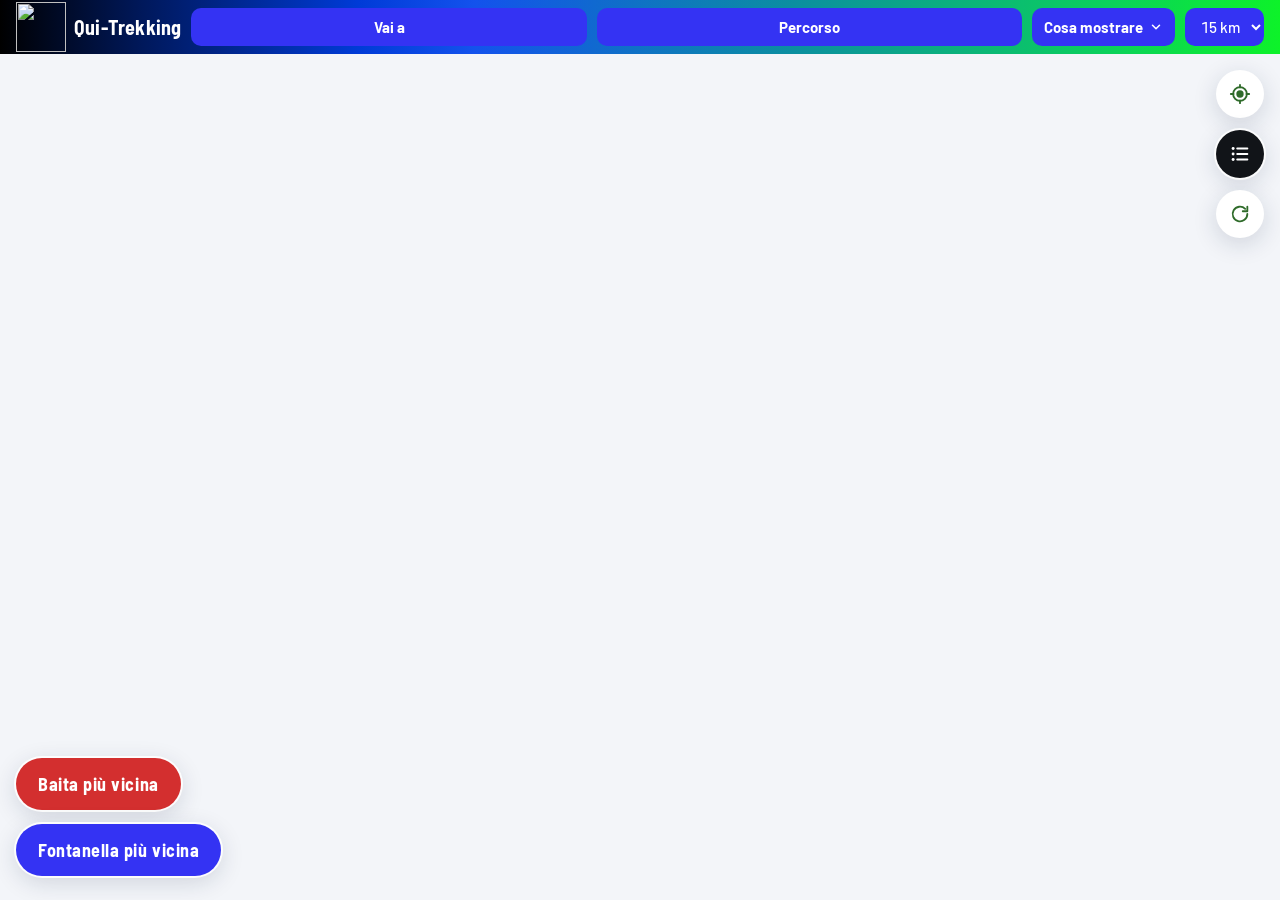
==== commit 619191e8: "Stile Qui Trekking (v39): barra come Qui Parking, Vai a e Percorso nella barra, pulsanti oblunghi, l" ====
--- a/index.html
+++ b/index.html
@@ -17,7 +17,7 @@
   <link rel="preconnect" href="https://fonts.gstatic.com" crossorigin>
   <link rel="stylesheet" href="https://fonts.googleapis.com/css2?family=Barlow+Semi+Condensed:wght@600;700&family=Barlow:wght@400;500;600&display=swap">
   <link rel="stylesheet" href="https://unpkg.com/leaflet@1.9.4/dist/leaflet.css">
-  <link rel="stylesheet" href="style.css?v=34">
+  <link rel="stylesheet" href="style.css?v=35">
 </head>
 <body>
   <div class="app">
@@ -26,10 +26,8 @@
         <img class="logo" src="icon-192.png?v=8" alt="" width="50" height="50">
         <span class="brand-name">Qui-Trekking</span>
       </div>
-      <form class="cerca" id="form-cerca" role="search">
-        <label for="cerca-indirizzo" class="sr-only">Cerca un luogo</label>
-        <input id="cerca-indirizzo" type="search" placeholder="Cerca…" autocomplete="off" enterkeyhint="search">
-      </form>
+      <button class="barra-btn" id="btn-vai" type="button" aria-controls="form-cerca" aria-expanded="false">Vai a</button>
+      <button class="barra-btn" id="btn-percorso" type="button" title="Percorso a piedi da A a B" aria-controls="percorso" aria-expanded="false" aria-pressed="false">Percorso</button>
       <div class="carb" id="cat-box">
         <button class="cat-btn" id="categoria" type="button" aria-haspopup="true" aria-expanded="false" aria-controls="cat-menu">
           <span class="sr-only">Cosa mostrare: </span><span id="categoria-testo">Cosa mostrare</span>
@@ -91,9 +89,6 @@
         <button class="fab" id="btn-aggiorna" type="button" title="Aggiorna" aria-label="Aggiorna i dati">
           <svg viewBox="0 0 24 24" width="22" height="22" aria-hidden="true"><path d="M20 12a8 8 0 1 1-2.34-5.66M20 4v5h-5" fill="none" stroke="currentColor" stroke-width="2" stroke-linecap="round" stroke-linejoin="round"/></svg>
         </button>
-        <button class="fab" id="btn-percorso" type="button" title="Percorso a piedi da A a B" aria-label="Percorso a piedi da A a B" aria-controls="percorso" aria-expanded="false" aria-pressed="false">
-          <svg viewBox="0 0 24 24" width="22" height="22" aria-hidden="true"><circle cx="6" cy="19" r="2.4" fill="currentColor"/><path d="M18 3.2a3.3 3.3 0 0 0-3.3 3.3c0 2.4 3.3 5.6 3.3 5.6s3.3-3.2 3.3-5.6A3.3 3.3 0 0 0 18 3.2Z" fill="currentColor"/><path d="M8.4 19h7.1a3 3 0 0 0 0-6H8.5a3 3 0 0 1 0-6H12" fill="none" stroke="currentColor" stroke-width="2" stroke-linecap="round" stroke-dasharray="0.1 3.6"/></svg>
-        </button>
       </div>
 
       <div class="percorso-barra" id="percorso-barra" hidden>
@@ -102,6 +97,19 @@
           <svg viewBox="0 0 24 24" width="18" height="18" aria-hidden="true"><path d="M6 6l12 12M18 6L6 18" stroke="currentColor" stroke-width="2.4" stroke-linecap="round"/></svg>
         </button>
       </div>
+
+      <form class="percorso vai" id="form-cerca" role="search" aria-labelledby="vai-titolo" hidden>
+        <div class="percorso-testa">
+          <h2 id="vai-titolo">Vai a</h2>
+          <button class="chiudi" id="btn-chiudi-vai" type="button" aria-label="Chiudi">
+            <svg viewBox="0 0 24 24" width="20" height="20" aria-hidden="true"><path d="M6 6l12 12M18 6L6 18" stroke="currentColor" stroke-width="2.2" stroke-linecap="round"/></svg>
+          </button>
+        </div>
+        <label class="campo"><span class="sr-only">Cerca un luogo</span>
+          <input id="cerca-indirizzo" type="search" placeholder="Paese, rifugio, cima…" autocomplete="off" enterkeyhint="search"></label>
+        <button class="btn-perc-vai" type="submit">Cerca</button>
+        <p class="perc-nota">Mostra sentieri e punti intorno al luogo cercato. Il pulsante della posizione ti riporta dove sei.</p>
+      </form>
 
       <form class="percorso" id="percorso" aria-labelledby="percorso-titolo" hidden>
         <div class="percorso-testa">
@@ -155,18 +163,14 @@
       </div>
 
       <div class="fab-azioni">
-        <button class="fab fab-rifugio" id="btn-rifugio" type="button" title="Il rifugio più vicino" aria-label="Mostra il rifugio più vicino, aperto se possibile">
-          <svg viewBox="0 0 24 24" width="28" height="28" aria-hidden="true"><path d="M2.5 12.5 12 4l9.5 8.5-1.5 1.6L12 7 4 14.1Z" fill="currentColor"/><path d="M5.5 13.5 12 8l6.5 5.5V21h-4.5v-5h-4v5H5.5Z" fill="currentColor"/></svg>
-        </button>
-        <button class="fab fab-acqua" id="btn-acqua" type="button" title="La fontanella più vicina" aria-label="Mostra la fontanella più vicina">
-          <svg viewBox="0 0 24 24" width="28" height="28" aria-hidden="true"><path d="M12 2.5C9 7 5.8 10.6 5.8 14.6a6.2 6.2 0 0 0 12.4 0C18.2 10.6 15 7 12 2.5Z" fill="currentColor"/></svg>
-        </button>
+        <button class="pill-azione rifugio" id="btn-rifugio" type="button" title="Il rifugio più vicino" aria-label="Mostra la baita più vicina: il rifugio, aperto se possibile">Baita più vicina</button>
+        <button class="pill-azione acqua" id="btn-acqua" type="button" title="La fontanella più vicina" aria-label="Mostra la fontanella più vicina">Fontanella più vicina</button>
       </div>
     </main>
 
     <section class="pannello" id="pannello" aria-label="Sentieri e punti vicini" hidden>
       <header class="pannello-testa">
-        <h2>Qui-Trekking</h2>
+        <h2 class="titolo-logo"><img class="logo-chiaro-sfondo" src="logo-qui-trekking-scuro.png" alt="Qui Trekking" width="202" height="30"><img class="logo-scuro-sfondo" src="logo-qui-trekking-chiaro.png" alt="" width="202" height="30"></h2>
         <a class="condividi" id="btn-condividi" href="https://wa.me/" target="_blank" rel="noopener" aria-label="Condividi l'app con un amico su WhatsApp">
           <svg viewBox="0 0 24 24" width="20" height="20" aria-hidden="true"><path d="M12 3a9 9 0 0 0-7.8 13.5L3 21l4.6-1.2A9 9 0 1 0 12 3Z" fill="none" stroke="currentColor" stroke-width="2" stroke-linejoin="round"/><path d="M8.6 8.4c.2-.5.5-.5.8-.5h.5c.2 0 .4 0 .5.4l.7 1.6c.1.2 0 .4-.1.6l-.5.6c-.1.1-.2.3 0 .5.6 1 1.4 1.8 2.4 2.4.2.1.4.1.5 0l.6-.7c.2-.2.4-.2.6-.1l1.6.7c.3.1.4.3.4.5v.5c0 .3-.1.7-.6.9-.5.3-1.4.5-2.6.1a9 9 0 0 1-4.6-4.3c-.6-1.2-.4-2.2-.2-2.7Z" fill="currentColor"/></svg>
           <span class="condividi-testo">Condividi</span>
@@ -192,6 +196,9 @@
           <ol class="lista" id="lista-salvati"></ol>
         </section>
 
+        <details class="impostazioni" id="impostazioni">
+          <summary>IMPOSTAZIONI <small id="imp-riassunto"></small></summary>
+          <div class="impostazioni-righe">
         <label class="auto" for="auto-refresh">
           <span>AUTO-REFRESH</span>
           <span class="occhio" id="occhio" hidden title="Schermo sempre acceso"><svg viewBox="0 0 24 24" width="22" height="22" aria-hidden="true"><path d="M2 12s3.6-6.5 10-6.5S22 12 22 12s-3.6 6.5-10 6.5S2 12 2 12Z" fill="none" stroke="currentColor" stroke-width="2" stroke-linejoin="round"/><circle cx="12" cy="12" r="3.2" fill="currentColor"/></svg></span>
@@ -228,6 +235,8 @@
             <option value="0" selected>Spenta</option>
           </select>
         </label>
+          </div>
+        </details>
 
         <div class="sommario" id="sommario">
           <div class="kpi kpi-osm"><b id="k-n">–</b><span>sentieri<br>nel raggio</span></div>
@@ -302,7 +311,7 @@
             Con il sentiero scelto, in alto a sinistra compaiono la tua <b>velocità</b> e una <b>freccia</b>
             (il nord è in alto, come sulla mappa): se sei lontano dal sentiero la freccia punta al suo punto più vicino, che una
             linea tratteggiata collega a te sulla mappa; quando ci sei sopra punta lungo il sentiero, nel senso in cui cammini.
-            Il riquadro e il sentiero evidenziato restano finché non tocchi <b>Esci</b> nel riquadro stesso.
+            Il riquadro e il sentiero evidenziato restano finché non tocchi la <b>X</b> nel riquadro stesso.
             <b>In auto al sentiero</b> apre il navigatore verso l'estremità del sentiero più vicina a te.</p>
           <p><b>Street View agli estremi</b>: due pulsanti aprono Google Maps con la foto sferica più vicina a ciascuna estremità
             del sentiero, da girare col dito. In montagna spesso non c'è la macchina di Google: si vede la foto sferica di un escursionista
@@ -343,23 +352,23 @@
         <section id="g-pulsanti">
           <h3>I pulsanti</h3>
           <ul class="g-lista">
-            <li><span class="g-segno"><span class="g-barra">Cerca un luogo…</span></span><div><b>Cerca</b>: scrivi un paese, una valle o un rifugio per vedere i sentieri lì invece che intorno a te.</div></li>
+            <li><span class="g-segno"><span class="g-barra corto">Vai a</span></span><div><b>Vai a</b>: apre la ricerca; scrivi un paese, una valle o un rifugio e tocca <b>Cerca</b> per vedere i sentieri lì invece che intorno a te. Se il luogo si trova, la finestra si chiude da sola; la <b>X</b> la chiude senza cercare.</div></li>
+            <li><span class="g-segno"><span class="g-barra corto">Percorso</span></span><div><b>Percorso</b>: il percorso a piedi sui sentieri da A a B, con il profilo altimetrico (vedi <i>Percorso a piedi</i>).</div></li>
             <li><span class="g-segno"><span class="g-barra corto">6 tipi</span></span><div><b>Cosa mostrare</b>: tre sezioni che si aprono toccandole. <b>Sentieri CAI</b>: le difficoltà e il numero sulla mappa; <b>Sentieri NON CAI</b>: sentieri e sterrate di OpenStreetMap senza segnavia, tratteggiati, che si vedono da vicino (all'inizio spenti); <b>Punti</b>. Spunta quello che vuoi vedere, anche più di uno insieme. All'inizio sono scelti tutti tranne le <b>fontanelle</b>, le <b>sorgenti</b> (che spesso non sono potabili), i <b>bar e ristoranti</b> (solo quelli a meno di 300 metri da un sentiero) e le <b>funivie e seggiovie</b>. Sotto le difficoltà c'è <b>Numero dei sentieri sulla mappa</b>: toglilo dove i sentieri sono così fitti che i numeri coprono la mappa.</div></li>
             <li><span class="g-segno"><span class="g-barra corto">15 km</span></span><div><b>Raggio</b>: quanto lontano cercare, da 2 a 25 km (di solito 15). Con un raggio grande in montagna i sentieri sono tanti e lo scaricamento è più lento.</div></li>
             <li><span class="g-segno"><span class="g-fab"><svg viewBox="0 0 24 24" width="20" height="20" aria-hidden="true"><circle cx="12" cy="12" r="4" fill="currentColor"/><path d="M12 2v3M12 19v3M2 12h3M19 12h3" stroke="currentColor" stroke-width="2" stroke-linecap="round"/><circle cx="12" cy="12" r="7.5" fill="none" stroke="currentColor" stroke-width="2"/></svg></span></span><div><b>Posizione</b>: riporta la mappa su di te e la fa seguire mentre ti sposti. All'avvio l'app riparte dall'ultima zona che guardavi: tocca qui per tornare dove sei.</div></li>
             <li><span class="g-segno"><span class="g-fab nero"><svg viewBox="0 0 24 24" width="20" height="20" aria-hidden="true"><path d="M9 6h11M9 12h11M9 18h11" stroke="currentColor" stroke-width="2.2" stroke-linecap="round"/><circle cx="4.5" cy="6" r="1.6" fill="currentColor"/><circle cx="4.5" cy="12" r="1.6" fill="currentColor"/><circle cx="4.5" cy="18" r="1.6" fill="currentColor"/></svg></span></span><div><b>Elenco</b>: apre la pagina con tutti i sentieri e i punti vicini e le impostazioni.</div></li>
             <li><span class="g-segno"><span class="g-fab"><svg viewBox="0 0 24 24" width="20" height="20" aria-hidden="true"><path d="M20 12a8 8 0 1 1-2.34-5.66M20 4v5h-5" fill="none" stroke="currentColor" stroke-width="2" stroke-linecap="round" stroke-linejoin="round"/></svg></span></span><div><b>Aggiorna</b>: riscarica subito i dati da OpenStreetMap.</div></li>
-            <li><span class="g-segno"><span class="g-fab"><svg viewBox="0 0 24 24" width="20" height="20" aria-hidden="true"><circle cx="6" cy="19" r="2.4" fill="currentColor"/><path d="M18 3.2a3.3 3.3 0 0 0-3.3 3.3c0 2.4 3.3 5.6 3.3 5.6s3.3-3.2 3.3-5.6A3.3 3.3 0 0 0 18 3.2Z" fill="currentColor"/><path d="M8.4 19h7.1a3 3 0 0 0 0-6H8.5a3 3 0 0 1 0-6H12" fill="none" stroke="currentColor" stroke-width="2" stroke-linecap="round" stroke-dasharray="0.1 3.6"/></svg></span></span><div><b>Percorso a piedi</b>: il percorso sui sentieri da A a B, con il profilo altimetrico (vedi <i>Percorso a piedi</i>).</div></li>
             <li><span class="g-segno"><span class="btn-help g-help">HELP</span></span><div><b>HELP</b> (in alto nella pagina Elenco, accanto alla X): apre questa pagina.</div></li>
-            <li><span class="g-segno"><span class="g-fab rifugio"><svg viewBox="0 0 24 24" width="20" height="20" aria-hidden="true"><path d="M2.5 12.5 12 4l9.5 8.5-1.5 1.6L12 7 4 14.1Z" fill="currentColor"/><path d="M5.5 13.5 12 8l6.5 5.5V21h-4.5v-5h-4v5H5.5Z" fill="currentColor"/></svg></span></span><div><b>Rifugio</b>: porta la mappa sul rifugio più vicino aperto; se nessuno risulta aperto, sul più vicino.</div></li>
-            <li><span class="g-segno"><span class="g-fab acqua"><svg viewBox="0 0 24 24" width="20" height="20" aria-hidden="true"><path d="M12 2.5C9 7 5.8 10.6 5.8 14.6a6.2 6.2 0 0 0 12.4 0C18.2 10.6 15 7 12 2.5Z" fill="currentColor"/></svg></span></span><div><b>Fontanella</b>: porta la mappa sulla fontanella di acqua potabile più vicina.</div></li>
+            <li><span class="g-segno"><span class="g-pill rifugio">Baita più vicina</span></span><div><b>Baita più vicina</b> (in basso a sinistra): porta la mappa sul rifugio più vicino aperto; se nessuno risulta aperto, sul più vicino; se non ci sono rifugi, sul bivacco più vicino.</div></li>
+            <li><span class="g-segno"><span class="g-pill acqua">Fontanella più vicina</span></span><div><b>Fontanella più vicina</b>: porta la mappa sulla fontanella di acqua potabile più vicina.</div></li>
           </ul>
           <p>Per ingrandire o rimpicciolire la mappa usa due dita.</p>
         </section>
 
         <section id="g-percorso">
           <h3>Percorso a piedi da A a B</h3>
-          <p>Tocca il pulsante <b>Percorso</b> (a destra, sotto Aggiorna) e scrivi da dove parti e dove vuoi arrivare: un paese, un rifugio,
+          <p>Tocca <b>Percorso</b> nella barra in alto e scrivi da dove parti e dove vuoi arrivare: un paese, un rifugio,
             una cima, un indirizzo, oppure le coordinate. Se lasci vuota la partenza si parte dalla tua posizione. Con il pulsante
             <b>segnaposto</b> accanto a ogni casella scegli il punto toccando la mappa. Nella scheda di un rifugio, bivacco o altro punto,
             <b>A piedi fin qui</b> lo mette come arrivo.</p>
@@ -371,7 +380,7 @@
             <li>Sotto il profilo ci sono i <b>sentieri usati</b>, nell'ordine, con il segnavia e i chilometri: toccane uno per aprire la sua scheda. Un riquadro giallo <b>⚠</b> avvisa quanti chilometri sono su <b>sentieri NON CAI</b>, senza segnavia: possono essere poco tracciati o chiusi.
               <b>Salva GPX</b> salva il percorso come file per un'altra app di navigazione.</li>
             <li>La freccia in alto a sinistra ti guida lungo il percorso, come su un sentiero. La barra in alto riassume il percorso: toccala per cambiarlo;
-              la <b>X</b> (o <b>Esci</b> nel riquadro della freccia) chiude il percorso.</li>
+              la <b>X</b> della barra, o quella nel riquadro della freccia, chiude il percorso. La <b>X</b> del riquadro in basso lo nasconde e lascia il percorso sulla mappa: tocca la barra in alto per riaprirlo.</li>
           </ul>
           <p>Il percorso è calcolato da <b>BRouter</b>, un servizio gratuito che usa le mappe di OpenStreetMap; le quote sono quelle del modello del terreno.
             Il tempo è una stima per un escursionista medio, senza soste. Il percorso può passare su sentieri difficili o chiusi:
@@ -380,7 +389,7 @@
 
         <section id="g-elenco">
           <h3>La pagina Elenco e le impostazioni</h3>
-          <p>In alto una riga dice cosa sta facendo l'app e quando sono stati scaricati i dati.</p>
+          <p>In alto una riga dice cosa sta facendo l'app e quando sono stati scaricati i dati. Le quattro impostazioni qui sotto stanno nel pulsante <b>IMPOSTAZIONI</b>: all'apertura è chiuso e mostra un riassunto delle scelte (per esempio «refresh spento · Topografica»); toccalo per aprirle o richiuderle.</p>
           <dl class="g-def">
             <dt>AUTO-REFRESH</dt>
             <dd>Ogni 30, 60 o 120 secondi l'app torna sulla tua posizione e ricalcola sentieri e punti vicini. <b>0</b> la spegne: a ogni avvio è spenta, così l'app riparte dall'<b>ultima posizione</b> guardata; tocca il pulsante della posizione per tornare su di te.
@@ -453,9 +462,9 @@
   <div class="toast" id="toast" role="status" aria-live="polite" hidden></div>
 
   <script src="https://unpkg.com/leaflet@1.9.4/dist/leaflet.js"></script>
-  <script src="config.js?v=38"></script>
+  <script src="config.js?v=39"></script>
   <script src="core.js?v=25"></script>
-  <script src="app.js?v=38"></script>
+  <script src="app.js?v=39"></script>
   <script src="installa.js?v=20"></script>
 
   <!-- Statistiche d'uso anonime, senza cookie: https://trekking.goatcounter.com
--- a/style.css
+++ b/style.css
@@ -852,3 +852,70 @@
   position: absolute; top: 8px; right: 8px; grid-area: auto; width: 38px; height: 38px; min-height: 0; padding: 0; margin: 0;
   display: grid; place-items: center; border-radius: 50%; border: 0; background: none; color: var(--testo-2);
 }
+
+/* ---- v39: colori e logo Qui Trekking (nero → verde #0df229), barra come Qui Parking ---- */
+/* barra in alto sfumata nero → blu → verde, campi e pulsanti blu pieno */
+.topbar { background: linear-gradient(90deg, #000000 0%, #00185a 11%, #003bd7 28%, #1352ed 37%, #0b8fa0 62%, #0bd25a 87%, #0df229 100%); }
+.raggio select, .cat-btn { background: #3433f3; }
+.barra-btn {
+  flex: 1 1 auto; min-width: 0; height: 38px; border: 0; border-radius: 10px; padding: 0 10px;
+  background: #3433f3; color: #fff; font: 700 15px/1 var(--font-body);
+  white-space: nowrap; overflow: hidden; text-overflow: ellipsis;
+}
+.barra-btn[aria-expanded="true"], .barra-btn[aria-pressed="true"] { background: #fff; color: #3433f3; }
+/* Vai a e Percorso si dividono lo spazio; Cosa mostrare si accorcia per primo */
+#btn-vai, #btn-percorso { flex: 1 0 auto; }
+.carb { max-width: none; flex: 0 1 auto; min-width: 64px; }
+.raggio { flex: none; }
+@media (max-width: 480px) {
+  .barra-btn { padding: 0 8px; font-size: 14px; }
+  .topbar { gap: 6px; padding-left: 8px; padding-right: 8px; }
+  .raggio select, .cat-btn { padding: 0 3px 0 6px; font-size: 14px; }
+  .cat-btn { gap: 2px; }
+  .logo { width: 42px; height: 42px; margin: -2px 0; }
+}
+.vai .campo input { height: 46px; }
+/* Elenco: logo orizzontale al posto del titolo */
+.titolo-logo { margin: 0; line-height: 0; }
+.titolo-logo img { height: 28px; width: auto; }
+.titolo-logo .logo-scuro-sfondo { display: none; }
+@media (prefers-color-scheme: dark) {
+  .titolo-logo .logo-chiaro-sfondo { display: none; }
+  .titolo-logo .logo-scuro-sfondo { display: inline; }
+}
+.pannello-testa:has(.titolo-logo) { flex-wrap: wrap; row-gap: 10px; }
+.pannello-testa .titolo-logo { flex: 1 0 100%; }
+/* Pulsanti oblunghi in basso a sinistra */
+.fab-azioni { align-items: flex-start; }
+.pill-azione {
+  height: 52px; padding: 0 22px; border: 0; border-radius: 999px; color: #fff;
+  box-shadow: 0 0 0 2px rgba(255,255,255,.9), var(--ombra);
+  font: 700 18px/1 var(--font-display); letter-spacing: .03em; white-space: nowrap;
+}
+.pill-azione.rifugio { background: #d32f2f; }
+.pill-azione.acqua { background: #3433f3; }
+.pill-azione:disabled { opacity: .5; cursor: default; }
+.g-pill { display: inline-grid; place-items: center; height: 26px; padding: 0 10px; border-radius: 999px; color: #fff; font: 700 12px var(--font-display); white-space: nowrap; }
+.g-pill.rifugio { background: #d32f2f; }
+.g-pill.acqua { background: #3433f3; }
+/* Impostazioni dell'Elenco in un pulsante che si apre e si richiude (chiuso all'avvio) */
+.impostazioni { border-radius: 12px; background: var(--bg); }
+.impostazioni > summary {
+  display: flex; align-items: center; gap: 10px; min-height: 48px; padding: 0 14px;
+  border-radius: 12px; cursor: pointer; list-style: none;
+  font: 700 15px/1 var(--font-display); letter-spacing: .06em; color: var(--blu);
+}
+.impostazioni > summary::-webkit-details-marker { display: none; }
+.impostazioni > summary::after {
+  content: ""; margin-left: auto; width: 10px; height: 10px; flex: none;
+  border-right: 2.5px solid currentColor; border-bottom: 2.5px solid currentColor;
+  transform: translateY(-3px) rotate(45deg); transition: transform .2s;
+}
+.impostazioni[open] > summary::after { transform: translateY(2px) rotate(-135deg); }
+.impostazioni > summary small {
+  font: 500 13px/1.2 var(--font-body); letter-spacing: 0; color: var(--testo-2);
+  overflow: hidden; text-overflow: ellipsis; white-space: nowrap; min-width: 0;
+}
+.impostazioni[open] > summary small { display: none; }
+.impostazioni-righe { display: flex; flex-direction: column; gap: 8px; padding: 0 8px 8px; }
+.impostazioni-righe .auto { background: var(--superficie); }
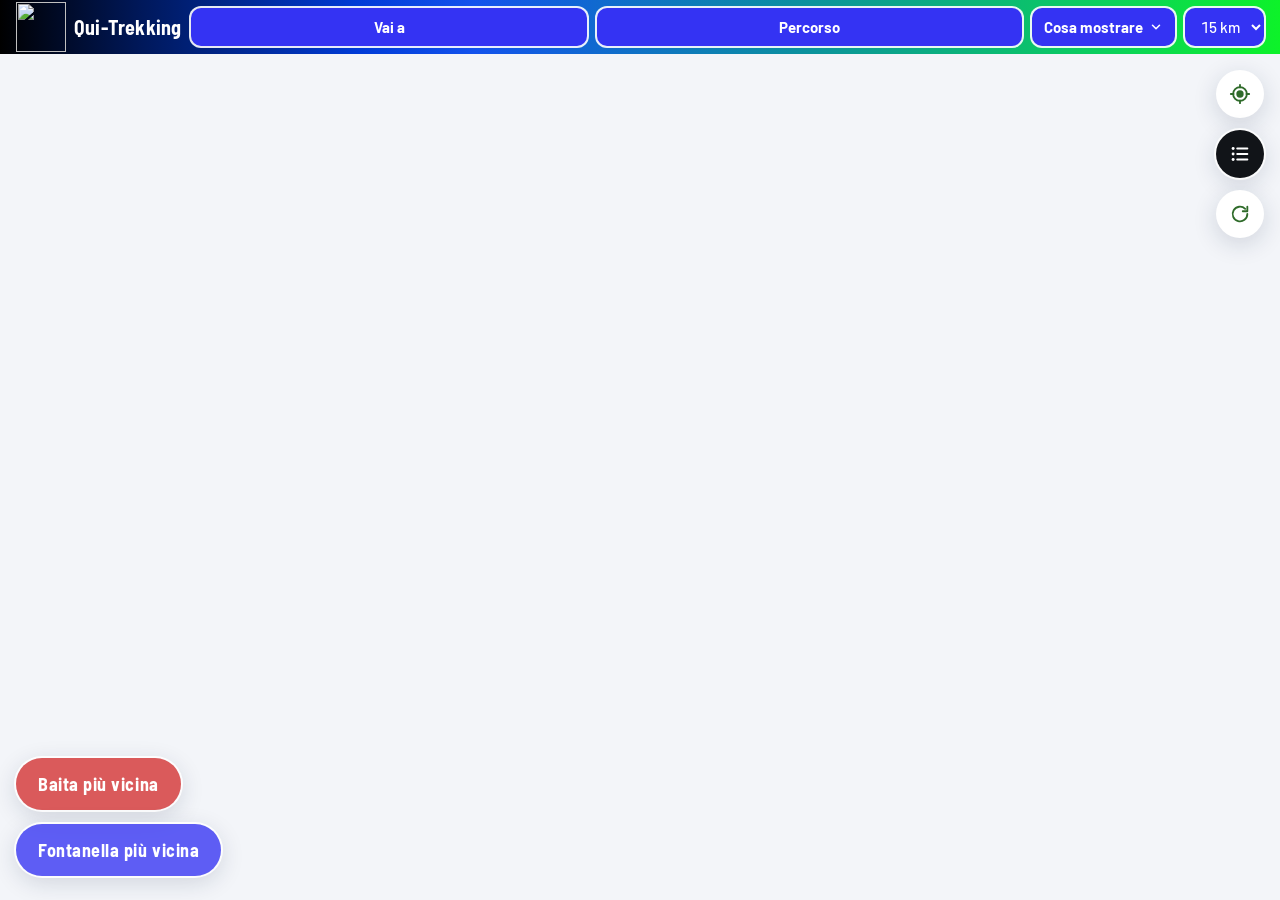
==== commit 96713f82: "Bordino bianco sui pulsanti della barra, pulsanti in basso semitrasparenti Co-Authored-By: Claude Op" ====
--- a/index.html
+++ b/index.html
@@ -17,7 +17,7 @@
   <link rel="preconnect" href="https://fonts.gstatic.com" crossorigin>
   <link rel="stylesheet" href="https://fonts.googleapis.com/css2?family=Barlow+Semi+Condensed:wght@600;700&family=Barlow:wght@400;500;600&display=swap">
   <link rel="stylesheet" href="https://unpkg.com/leaflet@1.9.4/dist/leaflet.css">
-  <link rel="stylesheet" href="style.css?v=35">
+  <link rel="stylesheet" href="style.css?v=36">
 </head>
 <body>
   <div class="app">
--- a/style.css
+++ b/style.css
@@ -919,3 +919,8 @@
 .impostazioni[open] > summary small { display: none; }
 .impostazioni-righe { display: flex; flex-direction: column; gap: 8px; padding: 0 8px 8px; }
 .impostazioni-righe .auto { background: var(--superficie); }
+/* bordino bianco sui pulsanti della barra, come quelli in basso; pulsanti in basso semitrasparenti */
+.barra-btn, .raggio select, .cat-btn { box-shadow: 0 0 0 2px rgba(255,255,255,.9); }
+.pill-azione.rifugio { background: rgba(211, 47, 47, .78); }
+.pill-azione.acqua { background: rgba(52, 51, 243, .78); }
+.pill-azione { -webkit-backdrop-filter: blur(2px); backdrop-filter: blur(2px); }
